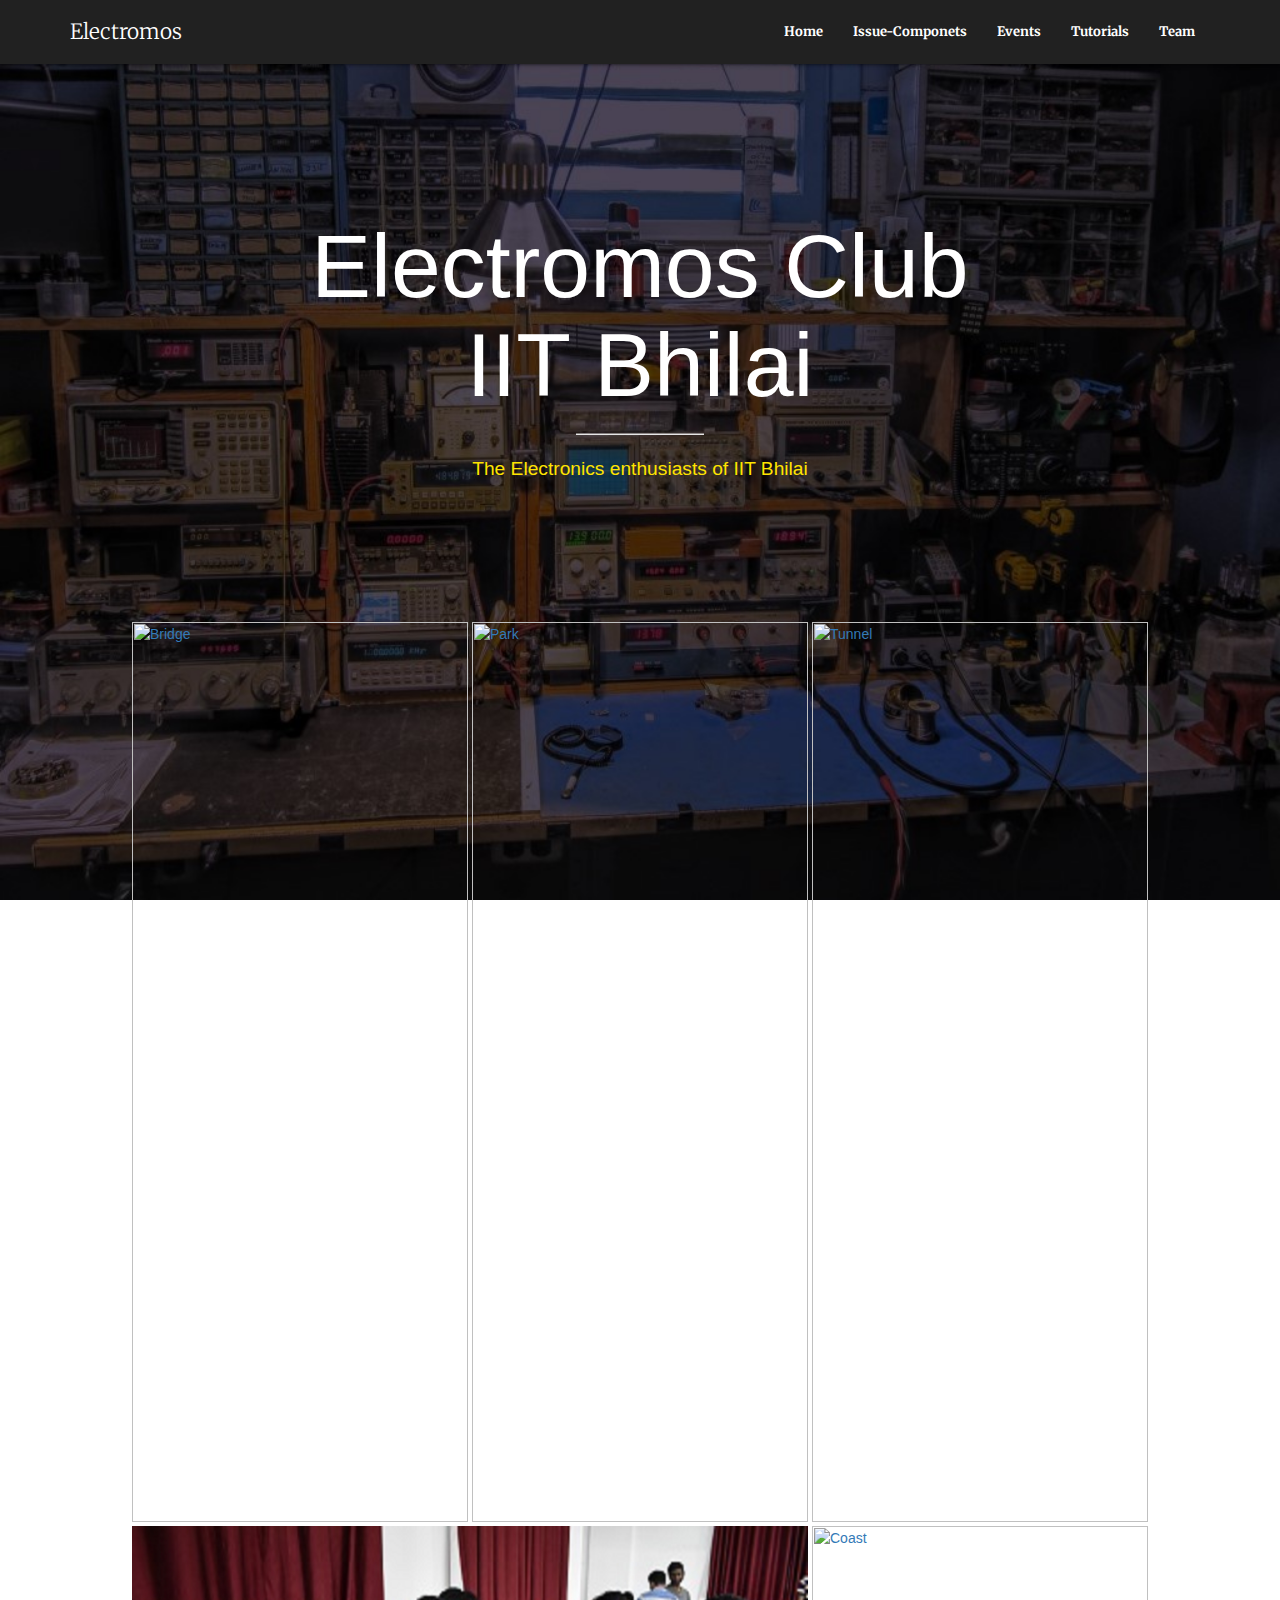
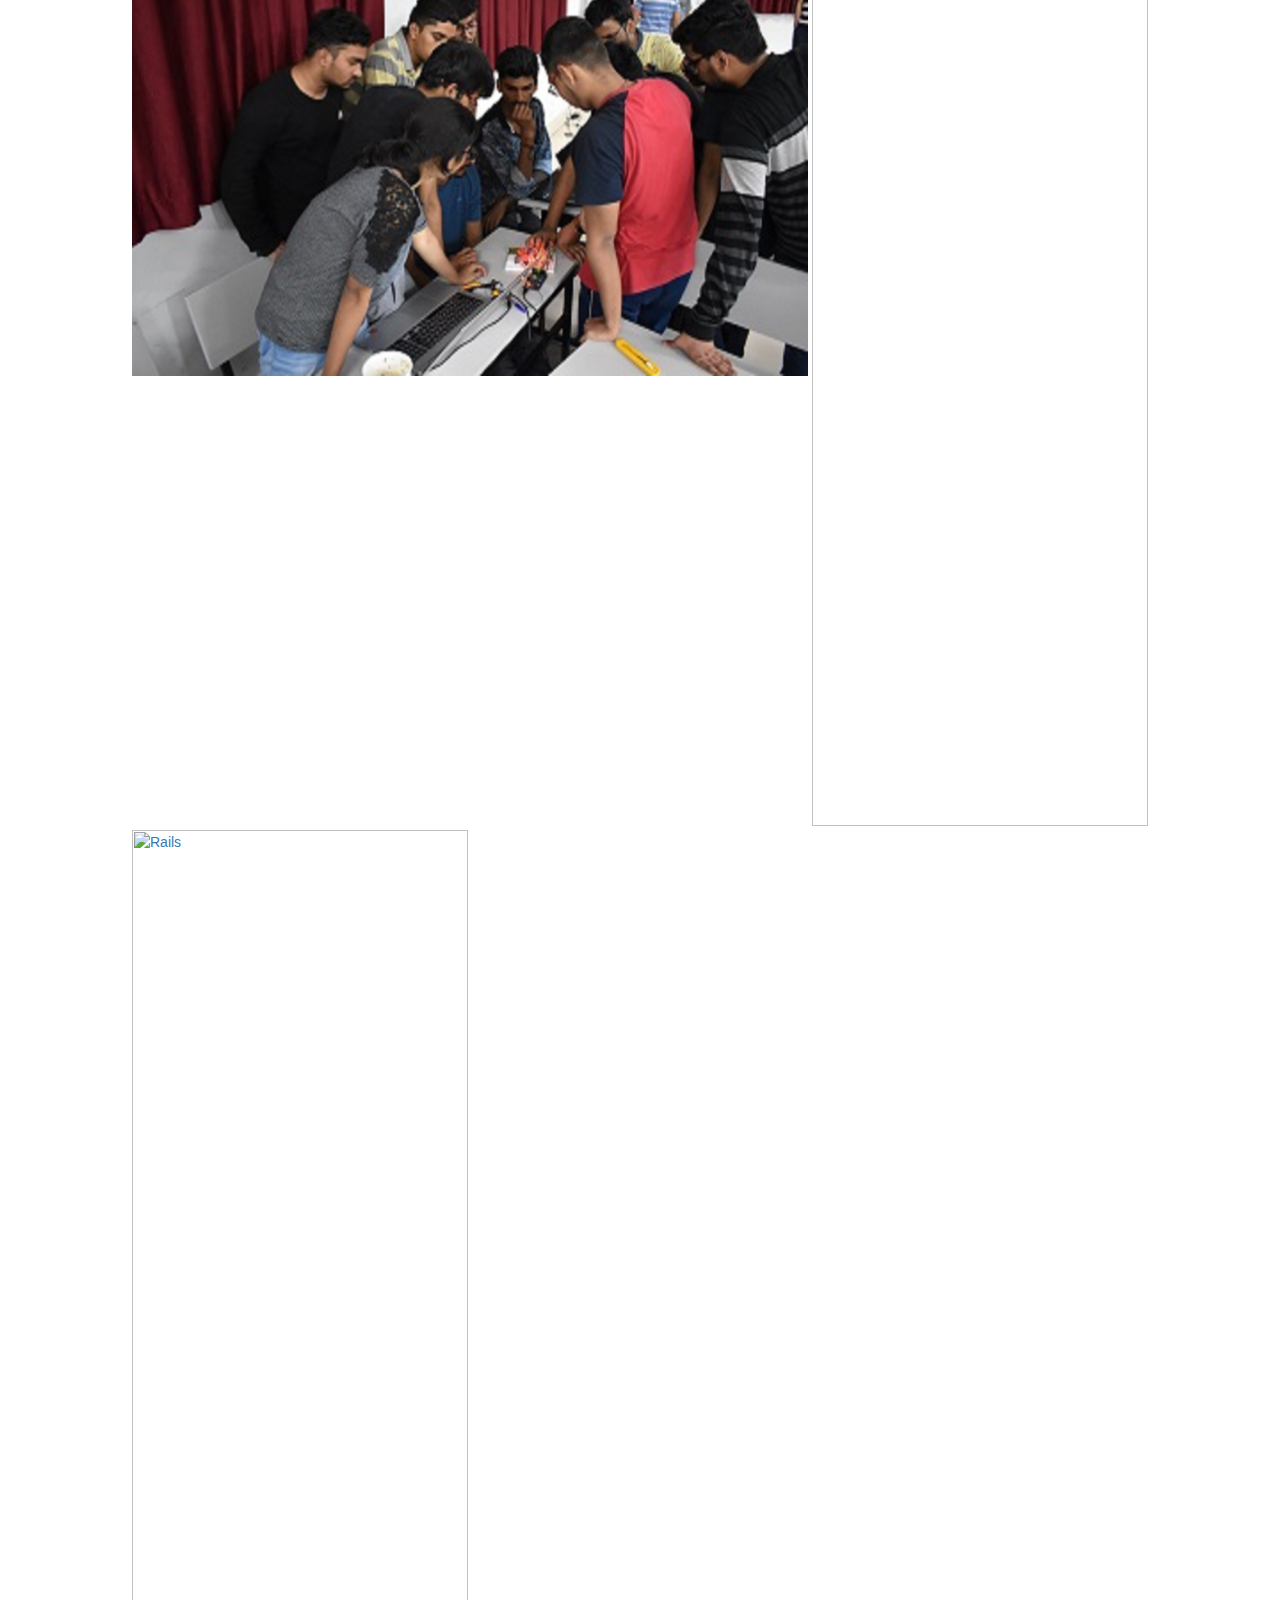
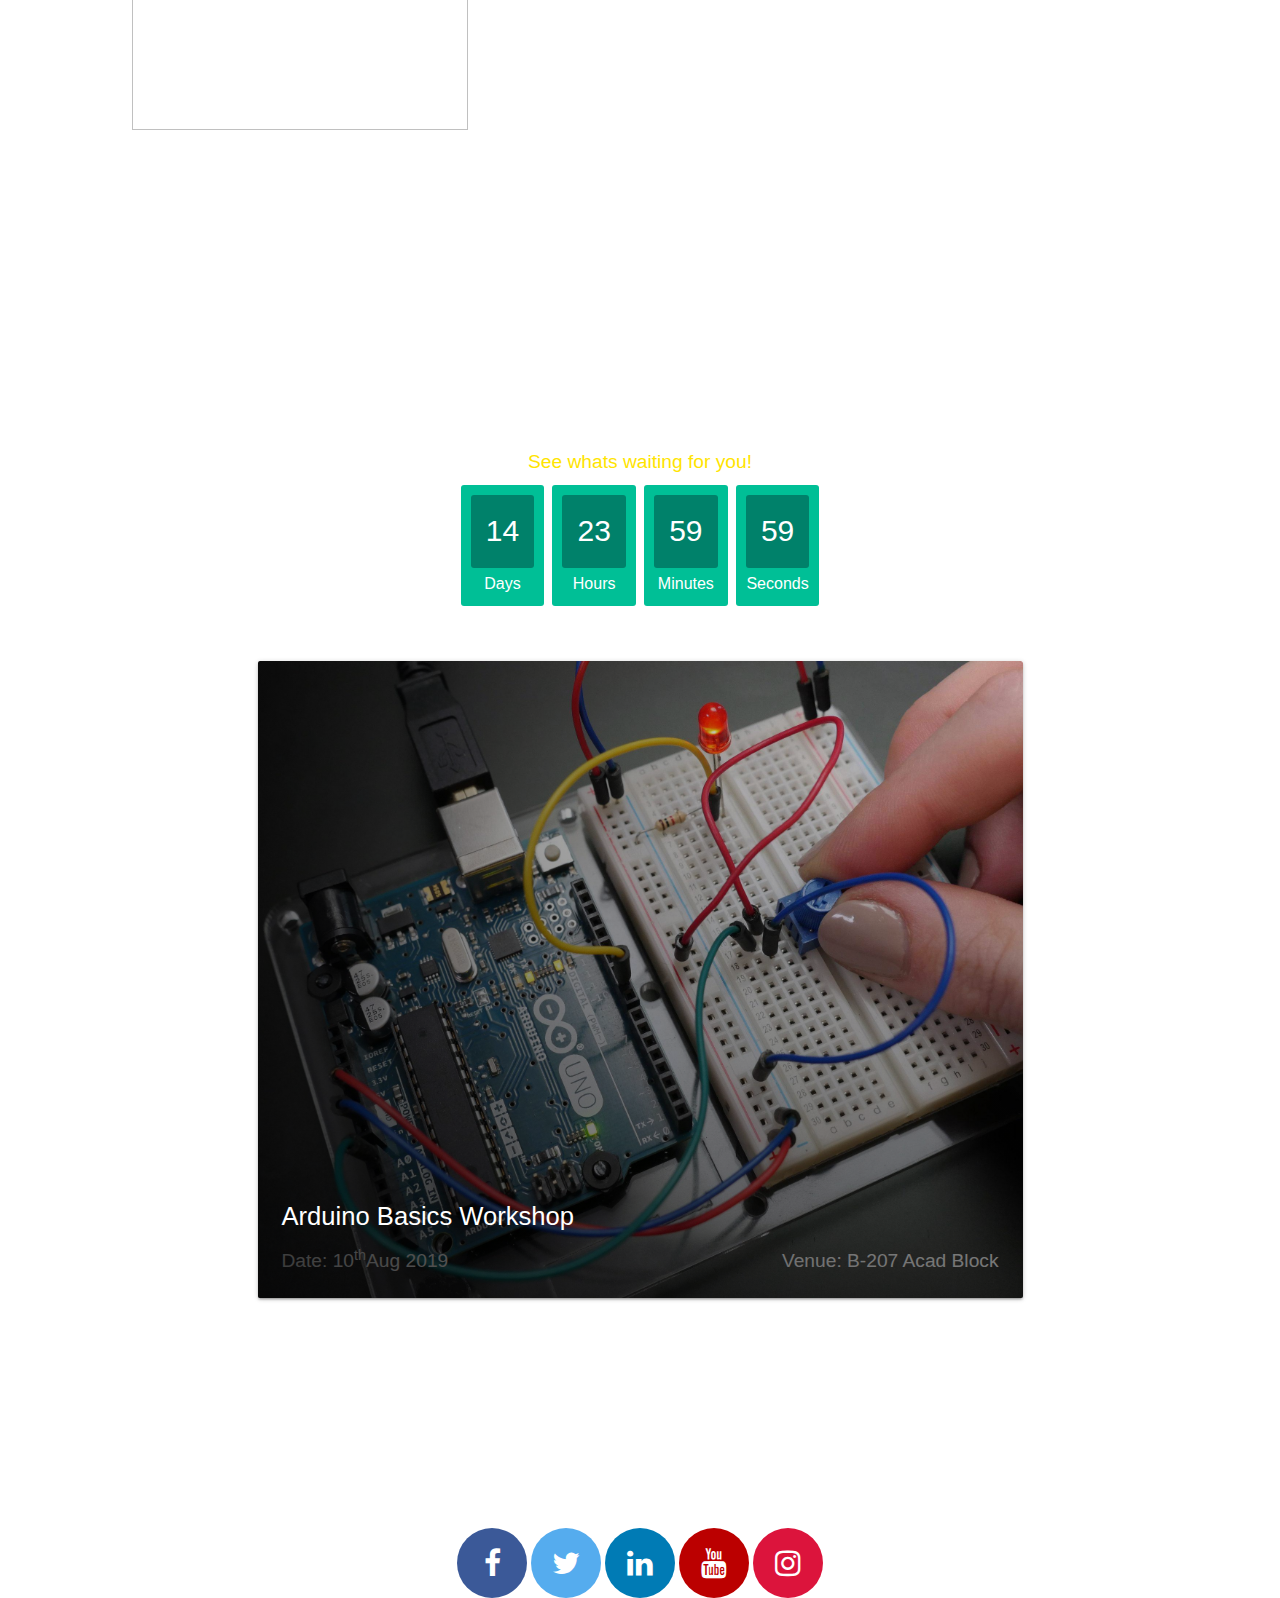
==== index.html @ 637df4c2 "Devloped basic pages for events, issuing components and team" ====
<html>
<head>
<link rel="stylesheet" href="https://cdnjs.cloudflare.com/ajax/libs/materialize/1.0.0/css/materialize.min.css">
<link href="https://fonts.googleapis.com/icon?family=Material+Icons" rel="stylesheet">
<link rel="stylesheet" href="https://maxcdn.bootstrapcdn.com/bootstrap/3.3.7/css/bootstrap.min.css">
<link href="https://fonts.googleapis.com/css?family=Droid+Sans:400,700" rel="stylesheet">
<link rel="stylesheet" href="https://rawgit.com/LeshikJanz/libraries/master/Bootstrap/baguetteBox.min.css">
<link href="https://fonts.googleapis.com/css?family=Merriweather&display=swap" rel="stylesheet">
<link rel="stylesheet" href="https://cdnjs.cloudflare.com/ajax/libs/font-awesome/4.7.0/css/font-awesome.min.css">
<link rel="stylesheet" href="./css/main.css">
<meta name="viewport" content="width=device-width, initial-scale=1.0">
</head>
<body>
	<header>
	    <nav class="nav-wrapper #212121 grey darken-4">
	    <div class="container">
	    	<span class="brand-logo title-electromos">Electromos</span>
		    <ul id="nav-mobile" class="right hide-on-med-and-down list-nav">
		    	<li><a href="index.html">Home</a></li>
		    	<li><a href="issue.html">Issue-Componets</a></li>
		    	<li><a href="events.html">Events</a></li>
		        <li><a href="tutorial.html">Tutorials</a></li>
		        <li><a href="team.html">Team</a></li>
		    </ul>
		    <ul>
		    	<li><a href="#" data-target="slide-out" class="sidenav-trigger"><i class="material-icons">menu</i></a></li>
		    </ul>
		</div>
	  </nav>
	  <div class="header-content">
		<h2 class="center-align rani">Electromos Club<br>IIT Bhilai</h2>
		<hr class="break-line">
		<p class="center-align" style="color: #FFE400" >The Electronics enthusiasts of IIT Bhilai</p>
    <!-- <hr class="break-line1"> -->
	</div>



<div class="container gallery-container hide-on-med-and-down" style="margin-top: 200px; margin-bottom: 0px; " >
<!--
    <h1>Gallery</h1>

    <p class="page-description text-center" style="color: #FFE400;">Some cool photos</p> -->

    <div class="tz-gallery">

        <div class="row">

            <div class="col-sm-12 col-md-4">
                <a class="lightbox" href="./img/gallery7.jpg">
                    <img src="./img/gallery7.jpg" alt="Bridge">
                </a>
            </div>
            <div class="col-sm-6 col-md-4">
                <a class="lightbox" href="./img/gallery2.jpg">
                    <img src="./img/gallery2.jpg" alt="Park">
                </a>
            </div>
            <div class="col-sm-6 col-md-4">
                <a class="lightbox" href="./img/gallery3.jpg">
                    <img src="./img/gallery3.jpg" alt="Tunnel">
                </a>
            </div>
            <div class="col-sm-12 col-md-8">
                <a class="lightbox" href="./img/gallery4.jpg">
                    <img src="./img/gallery4.jpg" alt="Traffic">
                </a>
            </div>
            <div class="col-sm-6 col-md-4">
                <a class="lightbox" href="./img/gallery5.jpg">
                    <img src="./img/gallery5.jpg" alt="Coast">
                </a>
            </div>
            <div class="col-sm-6 col-md-4">
                <a class="lightbox" href="./img/gallery6.jpg">
                    <img src="./img/gallery6.jpg" alt="Rails">
                </a>
            </div>

        </div>

    </div>

</div>

<div class="carousel hide-on-med-and-up" style="">
    <a class="carousel-item" href="#one!"><img src="img/gallery7.jpg" style="border:2px solid #fff;"></a>
    <a class="carousel-item" href="#two!"><img src="img/gallery2.jpg" style="border:2px solid #fff;"></a>
    <a class="carousel-item" href="#three!"><img src="img/gallery3.jpg" style="border:2px solid #fff;"></a>
    <a class="carousel-item" href="#four!"><img src="img/gallery4.jpg" style="border:2px solid #fff;"></a>
    <a class="carousel-item" href="#five!"><img src="img/gallery5.jpg" style="border:2px solid #fff;"></a>
    <a class="carousel-item" href="#five!"><img src="img/gallery6.jpg" style="border:2px solid #fff;"></a>
</div>

<div style="position: relative; top: -200px">

	<div class="section no-pad-bot countdown-timer" id="index-banner">
      <div class="container">
        <h1 class="center white-text upcoming-event">Upcoming Events!</h1>
        <p class="" style="color: #FFE400">See whats waiting for you!</p>
<div id="clockdiv">
  <div>
    <span class="days"></span>
    <div class="smalltext">Days</div>
  </div>
  <div>
    <span class="hours"></span>
    <div class="smalltext">Hours</div>
  </div>
  <div>
    <span class="minutes"></span>
    <div class="smalltext">Minutes</div>
  </div>
  <div class="hide-on-med-and-down">
    <span class="seconds"></span>
    <div class="smalltext">Seconds</div>
  </div>
</div>
      </div>
    </div>


    <div class="container" style="margin-top: 50px;">
    <div class="row">
    <div class="col s12 l8 offset-l2">
      <div class="card" style="position: relative;">
        <div class="card-image dark-it">
          <div class="black-gradient hide-on-med-and-down"></div>
          <div class="black-gradient1 hide-on-med-and-up"></div>
          <img src="./img/arduino.jpg">
          <span class="card-title hide-on-med-and-down" style="z-index:2; position: absolute; bottom: 40px; font-size: 2vw; ">Arduino Basics Workshop</span>
           <span class="card-title hide-on-med-and-down" style="position: absolute; width:100%; font-size: 1.5vw;">Date: 10<sup>th</sup>Aug 2019<span class="right">Venue: B-207 Acad Block</span></span>
           <span class="card-title hide-on-med-and-up center-align" style="z-index:2; position: absolute; bottom: 100px ; font-size: 5vw; width: 100%;">Arduino Basics Workshop</span>
           <span class="card-title hide-on-med-and-up" style="z-index:2; position: absolute; width:100%; font-size: 3.5vw">Date: 10<sup>th</sup>Aug 2019<span class="right">Venue: B-207 Acad Block</span></span>
        </div>
        <!-- <div class="card-action">
          <span>Date: 10<sup>th</sup>Aug 2019</span><span class="right">Venue: B-207 Acad Block</span>
        </div> -->
      </div>
    </div>
  </div>
</div>
</div>
</header>

<footer >
  <div class="container center-align social-media-footer">
    <a href="#" class="fa fa-facebook"></a>
    <a href="#" class="fa fa-twitter"></a>
    <a href="#" class="fa fa-linkedin"></a>
    <a href="#" class="fa fa-youtube"></a>
    <a href="#" class="fa fa-instagram"></a>
  </div>
</footer>





  <ul id="slide-out" class="sidenav">
      <li>

        <div class="sidenav-electromos-logo center-align" >
          <img src="img/ic.png" class="center-align">
        </div>
      </li>
      <li><a class="waves-effect" href="index.html"><i class="material-icons">home</i>Home</a></li>
      <li><a class="waves-effect" href="issue.html"><i class="material-icons">add_shopping_cart</i>Issue Componets</a></li>
      <li><a class="waves-effect" href="events.html"><i class="material-icons">school</i>Events</a></li>
      <li><a class="waves-effect" href="tutorial.html"><i class="material-icons">account_box</i>Login</a></li>
      <li><a class="waves-effect" href="team.html"><i class="material-icons">person_add</i>Team</a></li>
  </ul>

<script src="./js/main.js"></script>
<script src="https://code.jquery.com/jquery-3.4.1.js" integrity="sha256-WpOohJOqMqqyKL9FccASB9O0KwACQJpFTUBLTYOVvVU=" crossorigin="anonymous"></script>
<script src="https://cdnjs.cloudflare.com/ajax/libs/materialize/1.0.0/js/materialize.min.js"></script>
<script src="https://cdnjs.cloudflare.com/ajax/libs/baguettebox.js/1.8.1/baguetteBox.min.js"></script>
<script>
  $(document).ready(function(){
    $('.sidenav').sidenav();
    $('.carousel').carousel();
 });
  baguetteBox.run('.tz-gallery');
</script>
</body>
</html>
---- css/main.css ----
header{
font-family: sans-serif;
  font-weight: 100;
}

* {
  box-sizing: border-box;
}

body{
  	background: url(../img/img1.jpeg);
	background-size: cover;
	background-position: center;

	background-attachment: fixed;


}


.list-nav li a{
	font-weight: bold;
	font-size: 13px;
	font-family: 'Merriweather', serif;
}

.list-nav li a:hover{
	text-decoration: none;
	color: #FFE400;
}



.title-electromos{
	text-decoration: none;
	font-family: 'Merriweather', serif;
}

.title-electromos:hover{
	text-decoration: none;
	color: #FFE400;
}


.no-pad-bot{
	text-align: center;
	margin-top: 300px;
}

header h2,p{
	color: white;
	text-align:center;
}

header h2{
	font-size:7vw;
}

header p{
	font-size:1.5vw;
}


.break-line{
	width:10%;
	color: white;
	background-color: white;
}

.break-line1{
	width: 80%;
	color: white;
	background-color: white;
	position: relative;
	margin-top: 60px;
	margin-bottom: 60px;

}


.header-content{
	position: relative;
	transform: translate(0,50%);
}


h1{
  color: #396;
  font-weight: 100;
  font-size: 40px;
  margin: 40px 0px 20px;
}

.upcoming-event{
	font-weight: bold;
	font-size:4vw;
}

#clockdiv{
  font-family: sans-serif;
  color: #fff;
  display: inline-block;
  font-weight: 100;
  text-align: center;
  font-size: 30px;
}

#clockdiv > div{
  padding: 10px;
  border-radius: 3px;
  background: #00BF96;
  display: inline-block;
}

#clockdiv div > span{
  padding: 15px;
  border-radius: 3px;
  background: #00816A;
  display: inline-block;
}

.smalltext{
  padding-top: 5px;
  font-size: 16px;
}

.tech-card{
	position: absolute;
	top: 0;
}


.date-venue{
	position: absolute;
	bottom: 0px;
	left: 20px;
	font-size: 3vw;

}

.dark-it{


}
.black-gradient{
	position: absolute;
	width: 100%;
	height:100%;
	z-index: 1;
	/*background: linear-gradient(to bottom left, white, black);*/
	background-image: radial-gradient(farthest-corner at 100% 0%, transparent 0%  , black 100%);
	opacity: 0.8;
}

.black-gradient1{
	position: absolute;
	width: 100%;
	height:100%;
	z-index: 1;
	/*background: linear-gradient(to bottom left, white, black);*/
	background-image: radial-gradient(circle, black 0%  , transparent 100%);
	opacity: 0.8;
}





/*------------------------------------------------*/

.container.gallery-container {
    /*background-color: #fff;*/
    position: relative;
    color: white;
    min-height: 100vh;
    padding: 30px 50px;
    margin-bottom: 0px;
}

.gallery-container h1 {
    text-align: center;
    margin-top: 50px;
    font-family: 'Droid Sans', sans-serif;
    font-weight: bold;
    color: white;
}

.gallery-container p.page-description {
    text-align: center;
    margin: 25px auto;
    font-size: 18px;
    color: #EDF5E1;
}

.tz-gallery {
    padding: 40px;
}

/* Override bootstrap column paddings */
.tz-gallery .row > div {
    padding: 2px;
}

.tz-gallery .lightbox img {
    width: 100%;
    border-radius: 0;
    position: relative;
}

.tz-gallery .lightbox:before {
    position: absolute;
    top: 50%;
    left: 50%;
    margin-top: -13px;
    margin-left: -13px;
    opacity: 0;
    color:  #EDF5E1;
    font-size: 26px;
    font-family: 'Glyphicons Halflings';
    content: '\e003';
    pointer-events: none;
    z-index: 9000;
    transition: 0.4s;
}


.tz-gallery .lightbox:after {
    position: absolute;
    top: 0;
    left: 0;
    width: 100%;
    height: 100%;
    opacity: 0;
    background-color: rgba(46, 132, 206, 0.7);
    content: '';
    transition: 0.4s;
}

.tz-gallery .lightbox:hover:after,
.tz-gallery .lightbox:hover:before {
    opacity: 1;
}

.baguetteBox-button {
    background-color: transparent !important;
}


/*--------------------------------------------------*/


/*--------------------------------------Social Icons--------------------------*/

.fa {
  padding: 20px;
  font-size: 30px;
  width: 70px;
  text-align: center;
  text-decoration: none;
  border-radius: 50%;
}

.fa:hover {
  opacity: 0.9;
}

.fa-facebook {
  background: #3B5998;
  color: white;
}

.fa-twitter {
  background: #55ACEE;
  color: white;
}

.fa-youtube {
  background: #bb0000;
  color: white;
}

.fa-instagram {
  background: 	#DC143C;
  color: white;
}

.fa-linkedin {
  background: #007bb5;
  color: white;
}

.social-media-footer{
	position: relative;
	margin-top: ;
}

.social-media-footer1{
	position: relative;
	margin-top: 40vh;
}


/*----------------------------------------------------------------------------*/


input[type=text] {
  padding: 6px;
  margin-top: 8px;
  font-size: 17px;
  border: none;
}

.search-container button {
  padding: 0;
  margin-top: 8px;
  margin-right: 16px;
  /*background: #ddd;*/
  background: white;
  font-size: 1.5em;
  border: none;
  cursor: pointer;
}

.search-container button:hover {
  background: #ccc;
}

.search-container-form{
	position: relative;
	top: 100px;
}

.search-container-form-text{
	width: 80%;
	height: 4rem;
}

.search-container-form-button{
	position: relative;
	top: 15px;
}


input[type="text"]::placeholder {

                /* Firefox, Chrome, Opera */
                text-align: center;
            }
input,button {
  background: #fff;
  color: #525865;
  border-radius: 4px;
  border: 1px solid #d1d1d1;
  box-shadow: inset 1px 2px 8px rgba(0, 0, 0, 0.07);
  font-family: inherit;
  font-size: 1em;
  line-height: 1.45;
  outline: none;
  padding: 0.6em 1.45em 0.7em;
  -webkit-transition: .18s ease-out;
  -moz-transition: .18s ease-out;
  -o-transition: .18s ease-out;
  transition: .18s ease-out;
}
input:hover {
  box-shadow: inset 1px 2px 8px rgba(0, 0, 0, 0.02);
}
input:focus {
  color: #4b515d;
  border: 1px solid #B8B6B6;
  box-shadow: inset 1px 2px 4px rgba(0, 0, 0, 0.01), 0px 0px 8px rgba(0, 0, 0, 0.2);
}




/* ------------------------ */
:root {
  --primary-color: #425b84;
  --secondary-color: #5b7bb4;
  --max-width: 1100px;
}



#timeline{
	position: relative;
	top: 30vh;
}

/* Create Line */
#timeline ul {
  padding: 50x 0;
}

#timeline ul li {
  position: relative;
  width: 6px;
  padding-top: 50px;
  margin: 0 auto;
  background: #fff;
  list-style: none;
}

/* Boxes */
#timeline ul li div {
  position: relative;
  bottom: 0;
  width: 400px;
  padding: 1rem;
  background: var(--secondary-color);
  transition: all 0.5s ease-in-out;
  /* visibility: hidden;
  opacity: 0; */
}

/* Right Side */
#timeline ul li:nth-child(odd) div {
  left: 40px;
  transform: translate(200px, 0);
}

/* Left Side */
#timeline ul li:nth-child(even) div {
  left: -434px;
  transform: translate(-200px, 0);
}

/* Dots */
#timeline ul li:after {
  content: '';
  position: absolute;
  left: 50%;
  bottom: 0;
  width: 25px;
  height: 25px;
  background: inherit;
  border-radius: 50%;
  transform: translateX(-50%);
  transition: background 0.5s ease-in-out;
}

/* Arrows Base */
#timeline div:before {
  content: '';
  position: absolute;
  bottom: 5px;
  width: 0;
  height: 0;
  border-style: solid;
}

/* Right Side Arrows */
#timeline ul li:nth-child(odd) div:before {
  left: -15px;
  border-width: 8px 16px 8px 0;
  border-color: transparent var(--secondary-color) transparent transparent;
}

/* Left Side Arrows */
#timeline ul li:nth-child(even) div:before {
  right: -15px;
  border-width: 8px 0px 8px 16px;
  border-color: transparent transparent transparent var(--secondary-color);
}

/* Show Boxes */
#timeline ul li.show div {
  transform: none;
  visibility: visible;
  opacity: 1;
}

#timeline ul li.show:after { background: var(--secondary-color); }


@media(max-width: 900px) {
  #timeline ul li div { width: 250px; }

  #timeline ul li:nth-child(even) div { left: -284px; }
}

@media(max-width: 600px) {
  #timeline ul li { margin-left: 20px; }

  #timeline ul li div {
    width: calc(100vw - 90px);
  }

  #timeline ul li:nth-child(even) div { left: 40px; }

  #timeline ul li:nth-child(even) div:before {
    left: -15px;
    border-width: 8px 16px 8px 0;
    border-color: transparent var(--secondary-color) transparent transparent;
  }
}


.lists-container {
  margin-top: 150px;
  max-width: 800px;
}

.card {
  overflow: auto;
}

.waves-effect {
  width: 100%;
}

.subheader {
  font-size: 1rem;
  font-weight: 500;
  line-height: 1.5rem;
  margin: 0.75rem 16px;
}

/*.list-divider {
  border: 0;
  height: 1px;
  overflow: hidden;
  background-color: #e0e0e0;
  margin-right: 16px;
  margin-left: 75px;
}*/

.list {
  margin: 0;
}

.list li {
  padding: 0 16px;
}

.list li .valign-wrapper {
  min-height: 72px;
}

.list i.circle {
  padding: 10px;
  background-color: rgba(0, 0, 0, 0.26);
}

.list .title span {
  color: rgba(0, 0, 0, 0.54);
}

.ml-auto {
  margin-left: auto;
}

i.ml-auto {
  color: rgba(0, 0, 0, 0.26);
}

.cart-container .title{
	font-size: 20px;
}


/*------------------------------------team.html---------------*/

.our-team-container{
	position: relative;
	top: 10vh;
}

.our-team-container-row1{
	position: relative;
	top: 10vh;
}


.box {
	position: relative;
	transition: all .2s ease-out 0s
}
.box .box-content,
.box:after {
	position: absolute;
	left: 20px;
	right: 20px
}
.box:after {
	content: "";
	display: block;
	background: #463f9f;
	top: 20px;
	bottom: 20px;
	opacity: 0;
	transform: rotate3d(-1, 1, 0, 100deg);
	transition: all .4s ease-in-out 0s
}
.box:hover:after {
	opacity: .9;
	transform: rotate3d(0, 0, 0, 0deg)
}
.box img {
	width: 100%;
	height: auto
}
.box .box-content {
	text-align: center;
	top: 45%;
	opacity: 0;
	z-index: 1;
	-webkit-transform: translate(10%, -30%);
	transform: translate(10%, -30%);
	transition: all .2s ease-out 0s
}
.box:hover .box-content {
	opacity: 1;
	transform: translate(0, -50%);
	transition-delay: .2s
}
.box .title {
	display: block;
	font-size: 22px;
	font-weight: 700;
	color: #39b54a;
	margin: 0 0 10px
}
.box .post {
	display: block;
	font-size: 15px;
	color: #f7f7b9;
	margin-bottom: 20px
}

.our-team-header{
	color: white;
	font-size: 55px;
}

.our-team-header1{
	color: #FFE400;
	font-size: 55px;
}

.founder-header{
	color: white;
	font-size: 45px;
}

.founder-header1{
	color: #FFE400;
	font-size: 45px;
}













@media screen and (max-width: 670px){
	header p{
		font-size:4vw;
	}
	header{
		min-height: 350px;
	}
	.upcoming-event{
	font-weight: bold;
	font-size:5vw;
}
	.no-pad-bot{
	margin-top: 100px;
}

	.fa {
	  padding: 10px;
	  font-size: 20px;
	  width: 45px;
	  text-align: center;
	  text-decoration: none;
	  border-radius: 50%;
}
	.social-media-footer{
	position: relative;
	margin-top: -120px;
}

	.social-media-footer1{
	position: relative;
	margin-top: 120px;
}

	.search-container-form{
	position: relative;
	top: -250px;
}

.search-container-form-text{
	width:75%;
	height: 4rem;
}

.search-container-form-button{
	position: relative;

}

.small-screen-header-content{
	position: relative;
	top: 30px;
}


#timeline{
	position: relative;
	top: 10vh;
}

.header1{
	font-size: 10vw;
}

.past-events{
	font-size: 5vw;
}

.lists-container {
  margin-top: -200px;
}

.our-team-container{
	position: relative;
	top: -200px;
}

.our-team-container-row1{
	position: relative;

}

.box{
	margin-bottom: 15px;
}


}
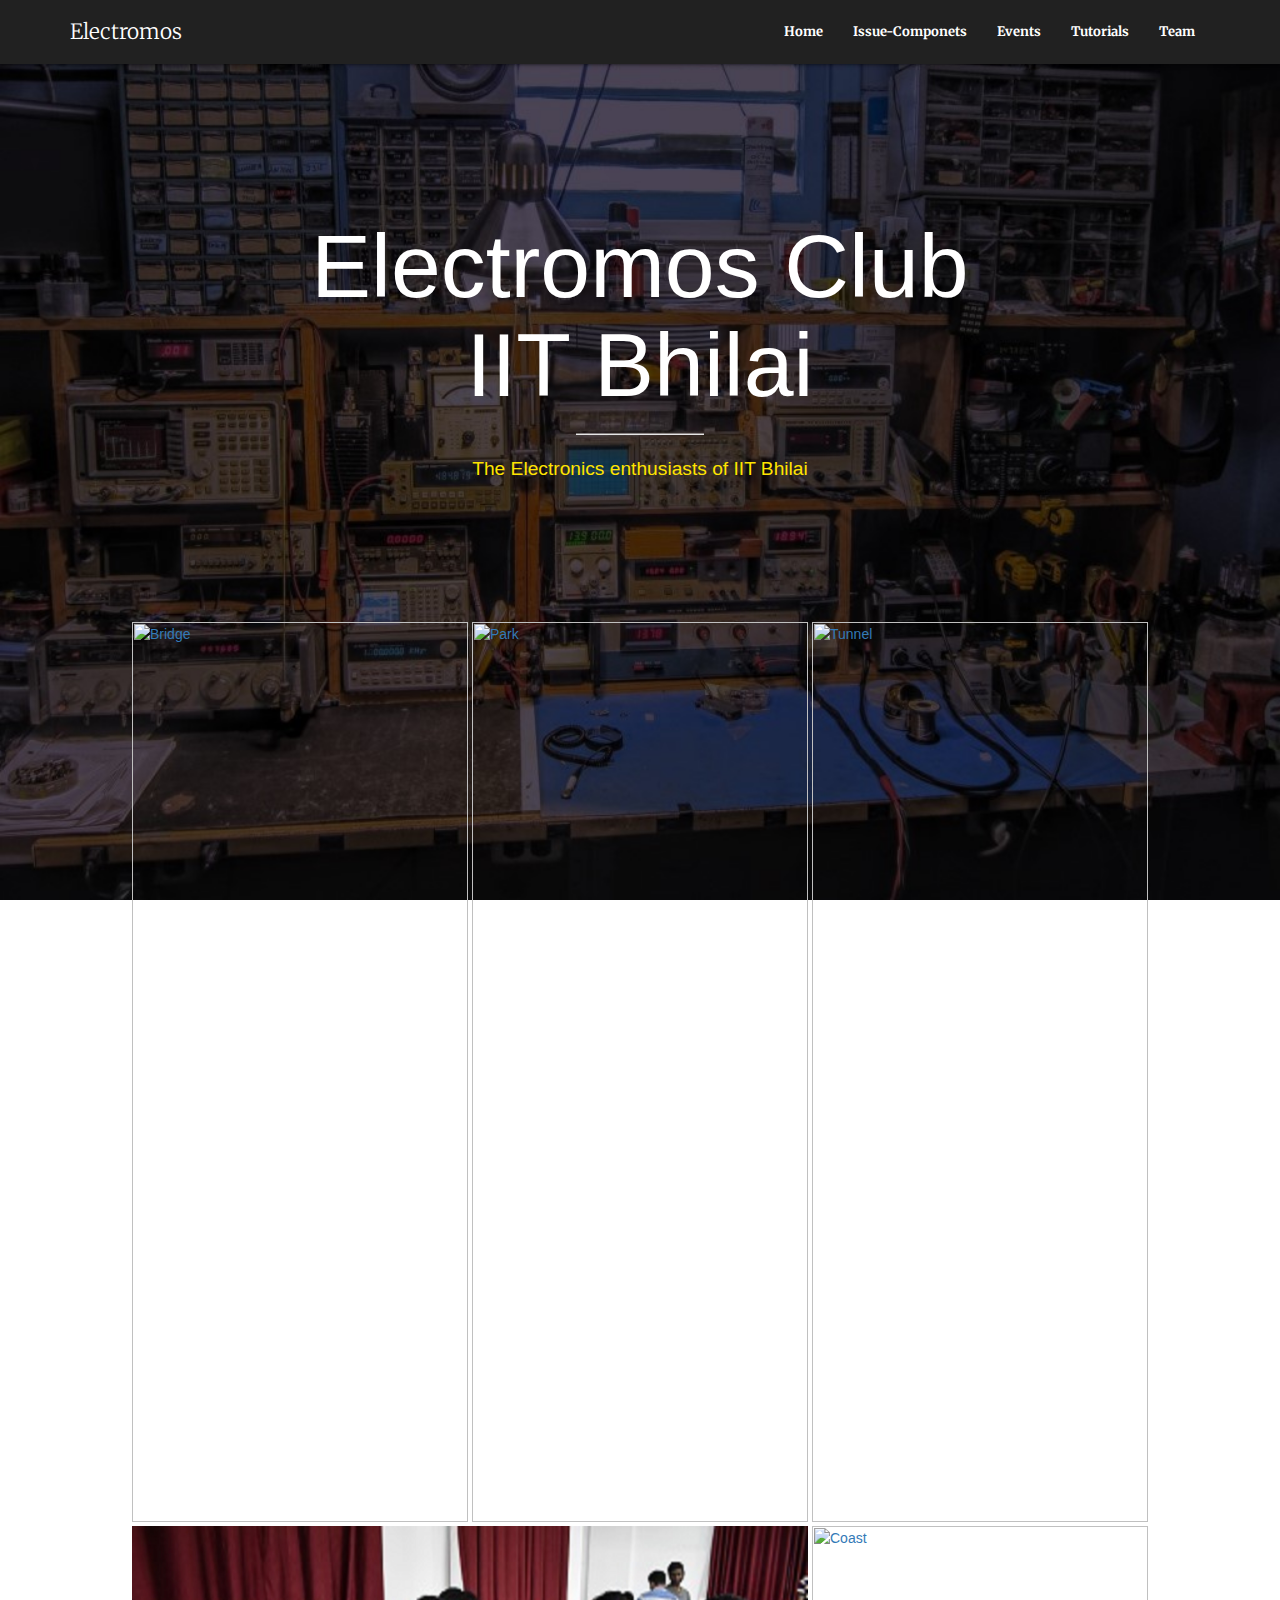
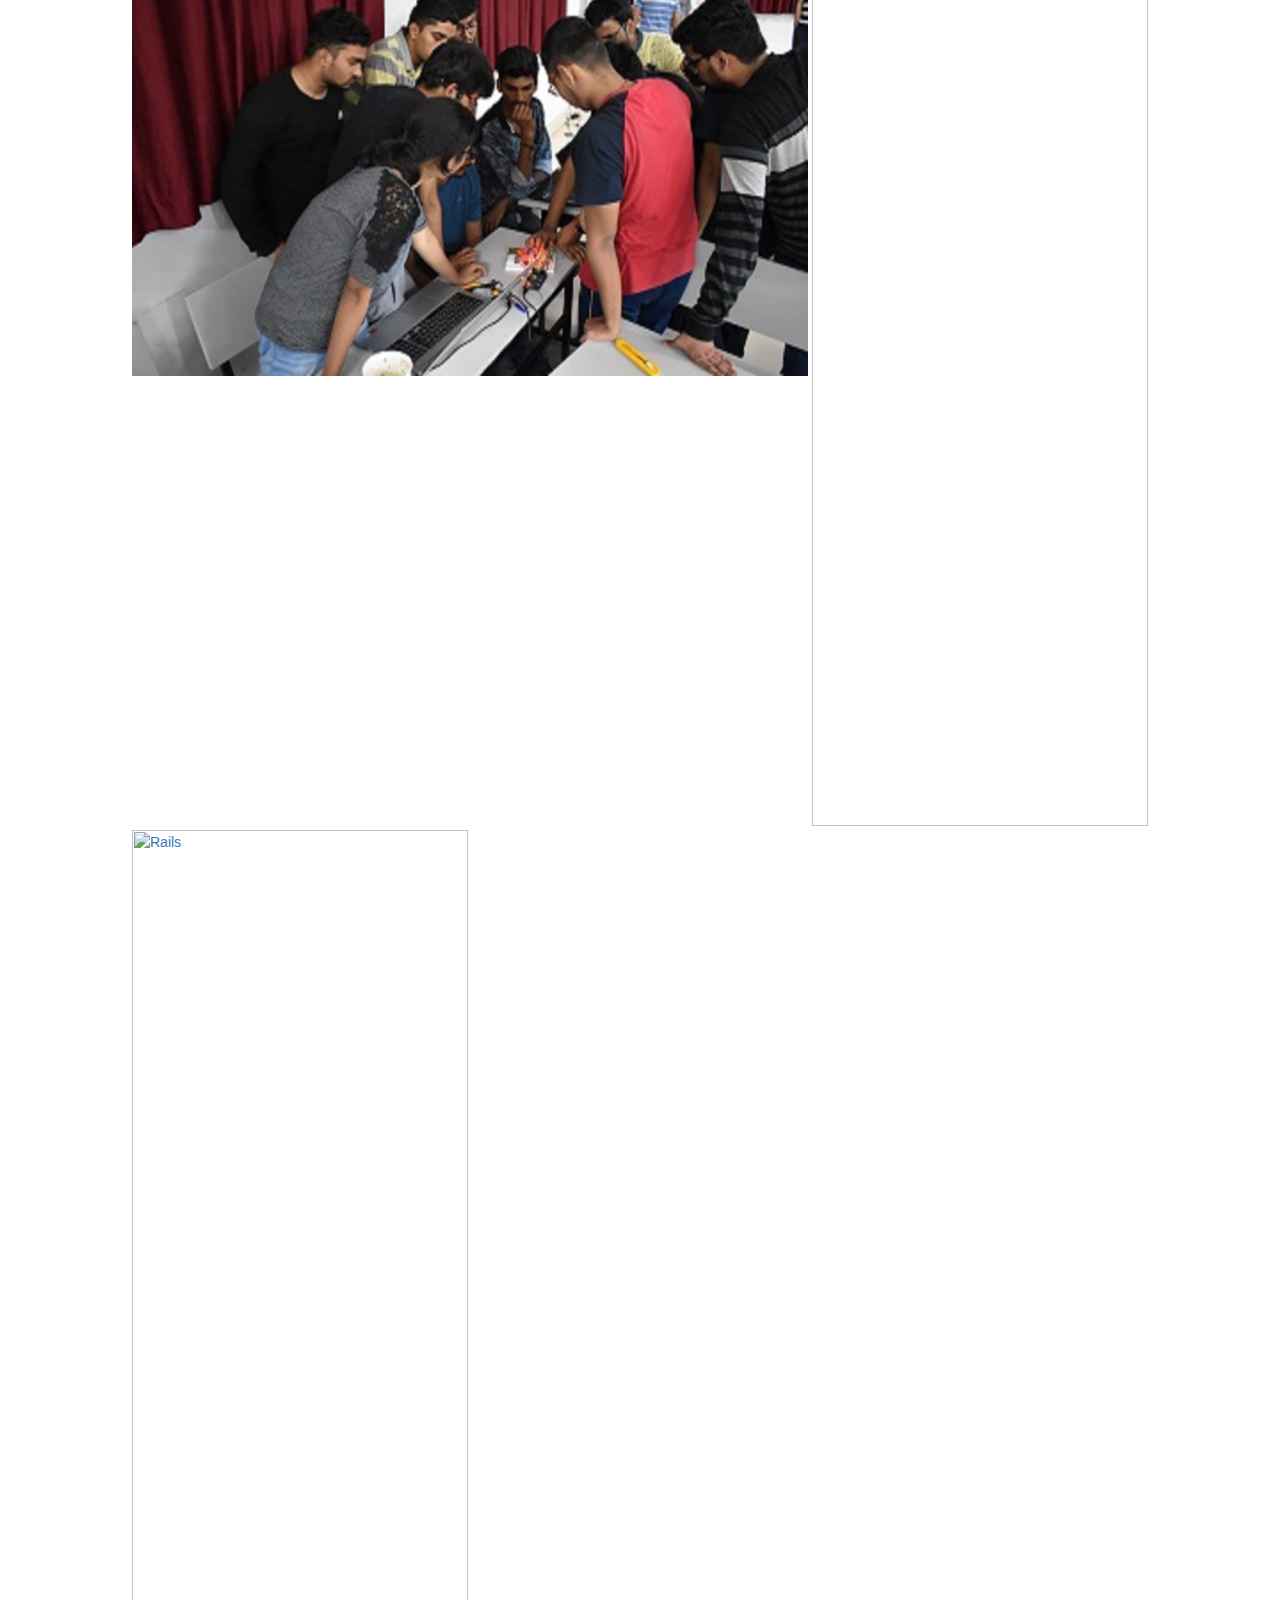
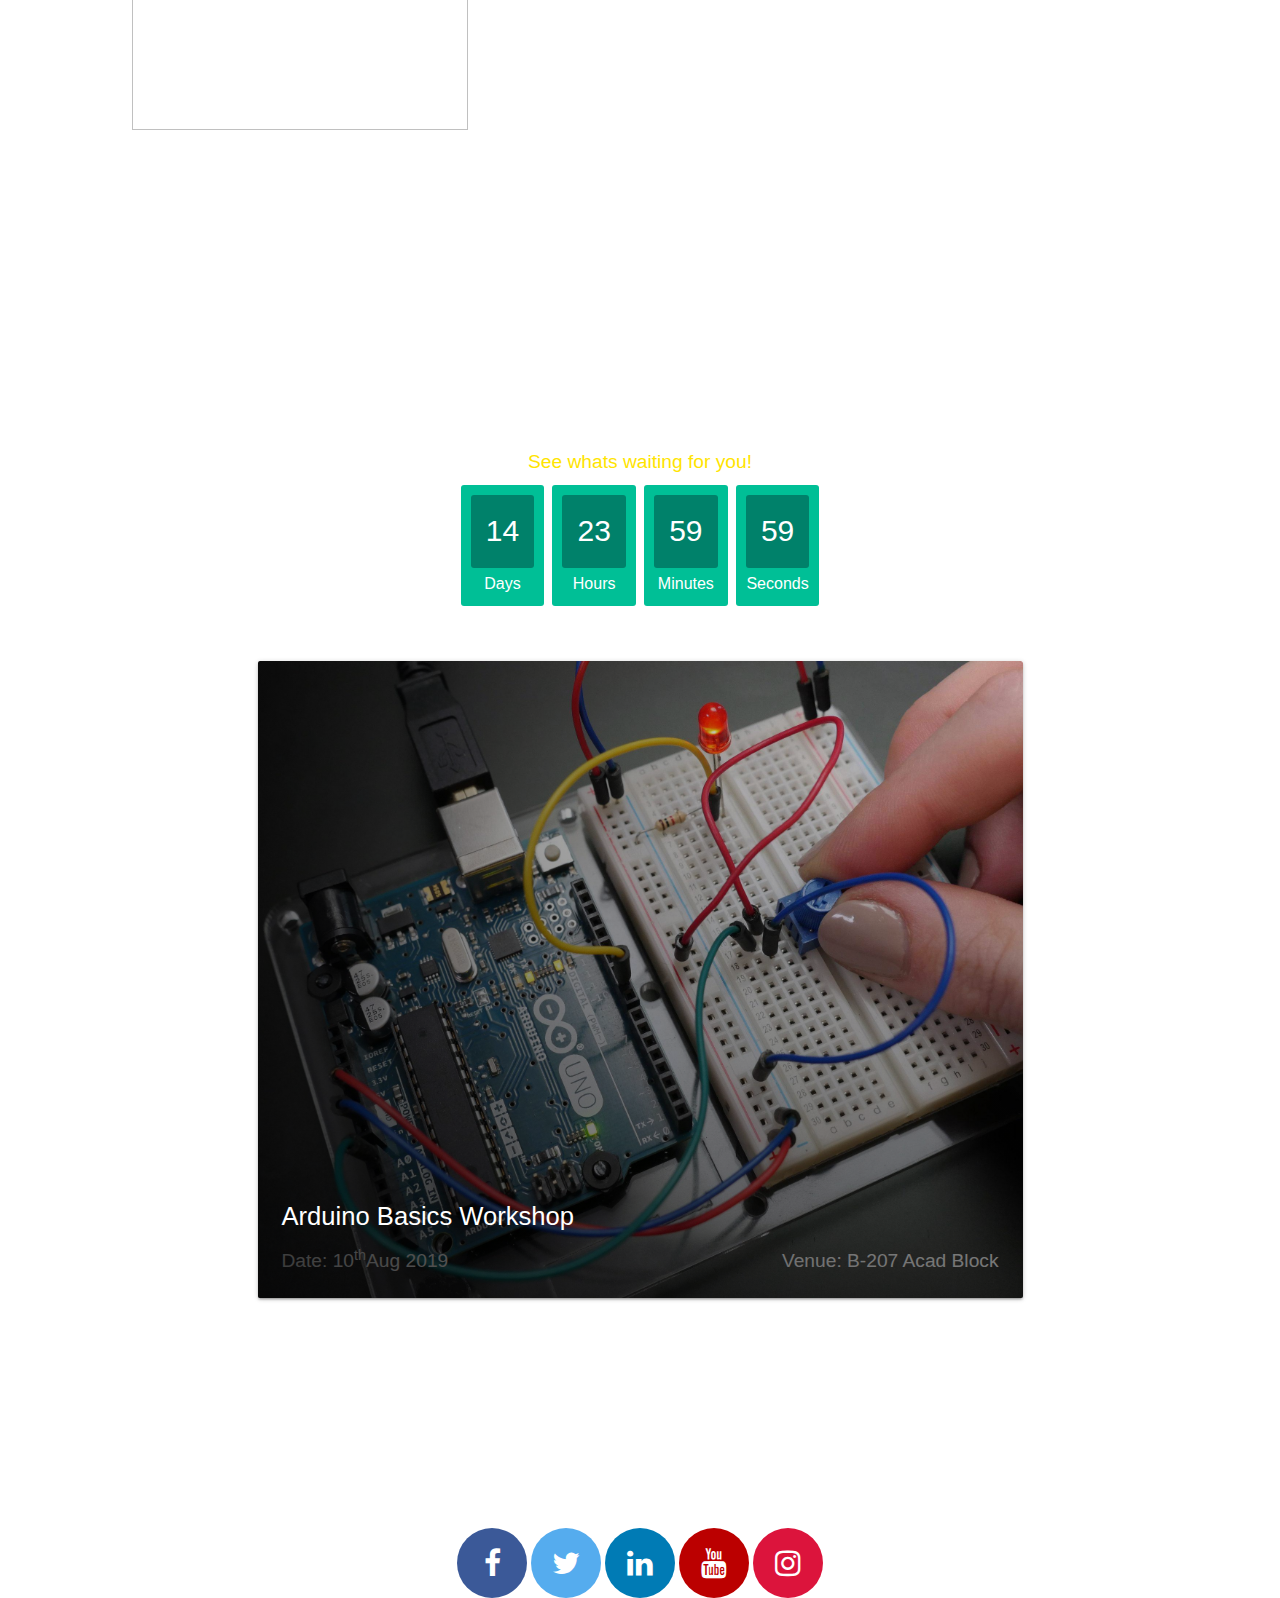
==== commit 3799cbeb: "fixed bugs in events.html" ====
--- a/index.html
+++ b/index.html
@@ -19,7 +19,7 @@
 		    	<li><a href="index.html">Home</a></li>
 		    	<li><a href="issue.html">Issue-Componets</a></li>
 		    	<li><a href="events.html">Events</a></li>
-		        <li><a href="tutorial.html">Tutorials</a></li>
+		        <li><a href="tutorials.html">Tutorials</a></li>
 		        <li><a href="team.html">Team</a></li>
 		    </ul>
 		    <ul>
@@ -167,7 +167,7 @@
       <li><a class="waves-effect" href="index.html"><i class="material-icons">home</i>Home</a></li>
       <li><a class="waves-effect" href="issue.html"><i class="material-icons">add_shopping_cart</i>Issue Componets</a></li>
       <li><a class="waves-effect" href="events.html"><i class="material-icons">school</i>Events</a></li>
-      <li><a class="waves-effect" href="tutorial.html"><i class="material-icons">account_box</i>Login</a></li>
+      <li><a class="waves-effect" href="tutorials.html"><i class="material-icons">account_box</i>Login</a></li>
       <li><a class="waves-effect" href="team.html"><i class="material-icons">person_add</i>Team</a></li>
   </ul>
 
--- a/css/main.css
+++ b/css/main.css
@@ -1,4 +1,3 @@
-
 header{
 font-family: sans-serif;
   font-weight: 100;
@@ -9,6 +8,7 @@
 }
 
 body{
+
   	background: url(../img/img1.jpeg);
 	background-size: cover;
 	background-position: center;
@@ -17,6 +17,8 @@
 
 
 }
+
+
 
 
 .list-nav li a{
@@ -472,6 +474,132 @@
   opacity: 1;
 }
 
+/* Tech maitry */
+#techmaitry-modal{
+  width:600px;
+  height:400px;
+}
+#techmaitry-modal-small{
+  width:350px;
+  height:400px;
+}
+
+.modal1{
+  height:330px;
+  background: var(--secondary-color);
+}
+.modal1-small{
+  height:330px;
+  background: var(--secondary-color);
+}
+.modal h1{
+  color: #FFE400;
+}
+.modal1-small h1{
+  color: #FFE400;
+}
+.modal p{
+  font-size:20px;
+}
+.modal1-small p{
+  font-size:15px;
+}
+.modal-footer p{
+  font-size:20px;
+  color:black;
+  margin-top:20px;
+}
+
+/* Hack-a-Tronize model */
+#hack-modal{
+  width:600px;
+  height:450px;
+}
+#hack-modal-small{
+  width:350px;
+  height:470px;
+}
+#hack-modal .modal3{
+  height:380px;
+  background: var(--secondary-color);
+}
+.model3-small{
+  height:400px;
+  background: var(--secondary-color);
+}
+
+/* Rpi modal */
+#rpi-modal{
+  width:600px;
+  height:400px;
+}
+#rpi-modal-small{
+  width:350px;
+  height:400px;
+}
+#rpi-modal .modal3{
+  height:330px;
+  background: var(--secondary-color);
+}
+.model4-small{
+  height:330px;
+  background: var(--secondary-color);
+}
+
+/* Arduino Modal */
+#arduino-modal{
+  width:600px;
+  height:400px;
+}
+#arduino-modal-small{
+  width:350px;
+  height:400px;
+}
+#arduino-modal .modal3{
+  height:330px;
+  background: var(--secondary-color);
+}
+.model5-small{
+  height:330px;
+  background: var(--secondary-color);
+}
+
+/* Arena Modal */
+#arena-modal{
+  width:600px;
+  height:450px;
+}
+#arena-modal-small{
+  width:350px;
+  height:470px;
+}
+#arena-modal .modal3{
+  height:380px;
+  background: var(--secondary-color);
+}
+.modal6-small{
+  height:400px;
+  background: var(--secondary-color);
+}
+
+/* Tech riddle modal */
+#riddle-modal{
+  width:600px;
+  height:450px;
+}
+#riddle-modal-small{
+  width:350px;
+  height:470px;
+}
+#riddle-modal .modal3{
+  height:380px;
+  background: var(--secondary-color);
+}
+.modal7-small{
+  height:400px;
+  background: var(--secondary-color);
+}
+
 #timeline ul li.show:after { background: var(--secondary-color); }
 
 
@@ -496,6 +624,8 @@
     border-color: transparent var(--secondary-color) transparent transparent;
   }
 }
+
+
 
 
 .lists-container {
@@ -649,6 +779,25 @@
 	color: #FFE400;
 	font-size: 45px;
 }
+.componets, .tutorials{
+  position:relative;
+  top:50px;
+  text-align: center;
+}
+.componets p, .tutorials p{
+  font-size: 40px;
+}
+.componets button{
+  width:120px;
+}
+.tutorial-item{
+  color: black;
+  float: left;
+  position: relative;
+  top:5px;
+  font-size: 18px;
+}
+
 
 
 
@@ -746,6 +895,17 @@
 .box{
 	margin-bottom: 15px;
 }
-
-
-}
+.componets, .tutorials{
+  position:relative;
+  top:-270px;
+  text-align: center;
+}
+.componets p, .tutorials p{
+  font-size: 25px;
+}
+.componets button{
+  width:80px;
+}
+
+
+}
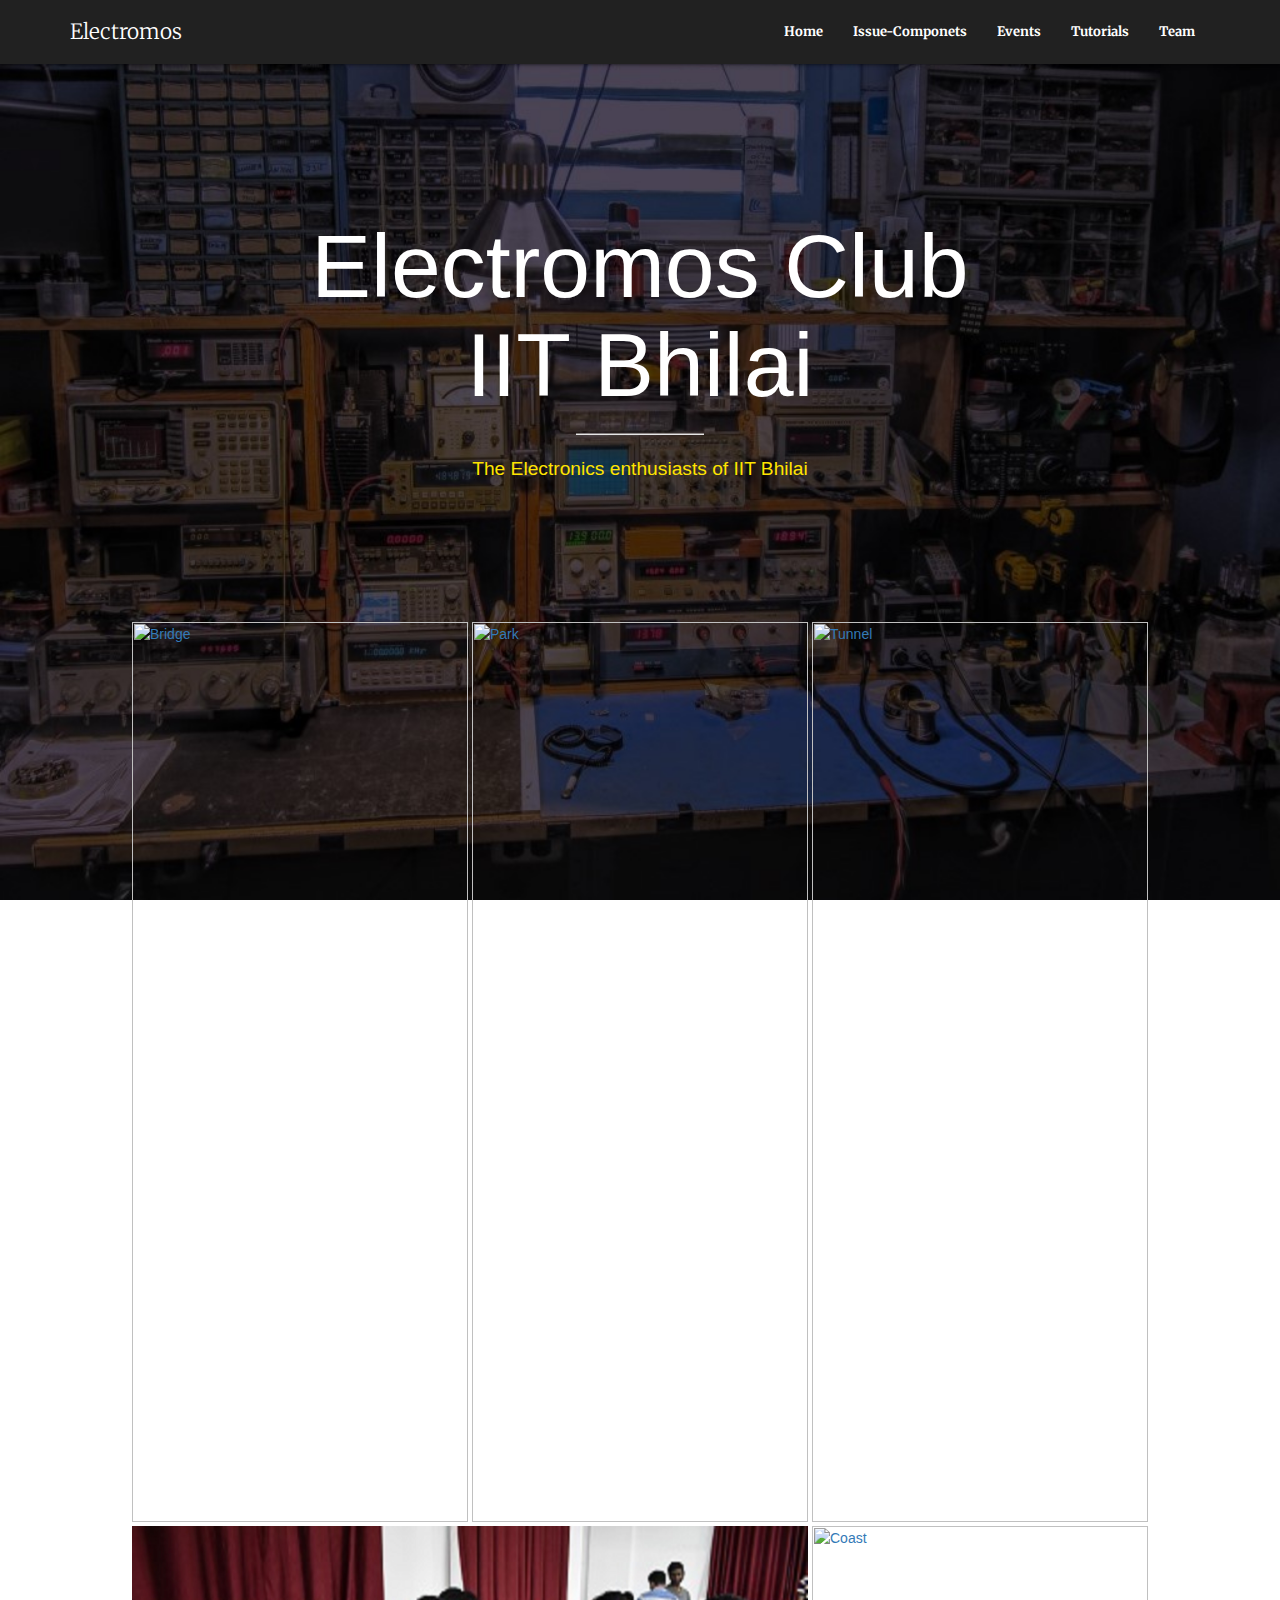
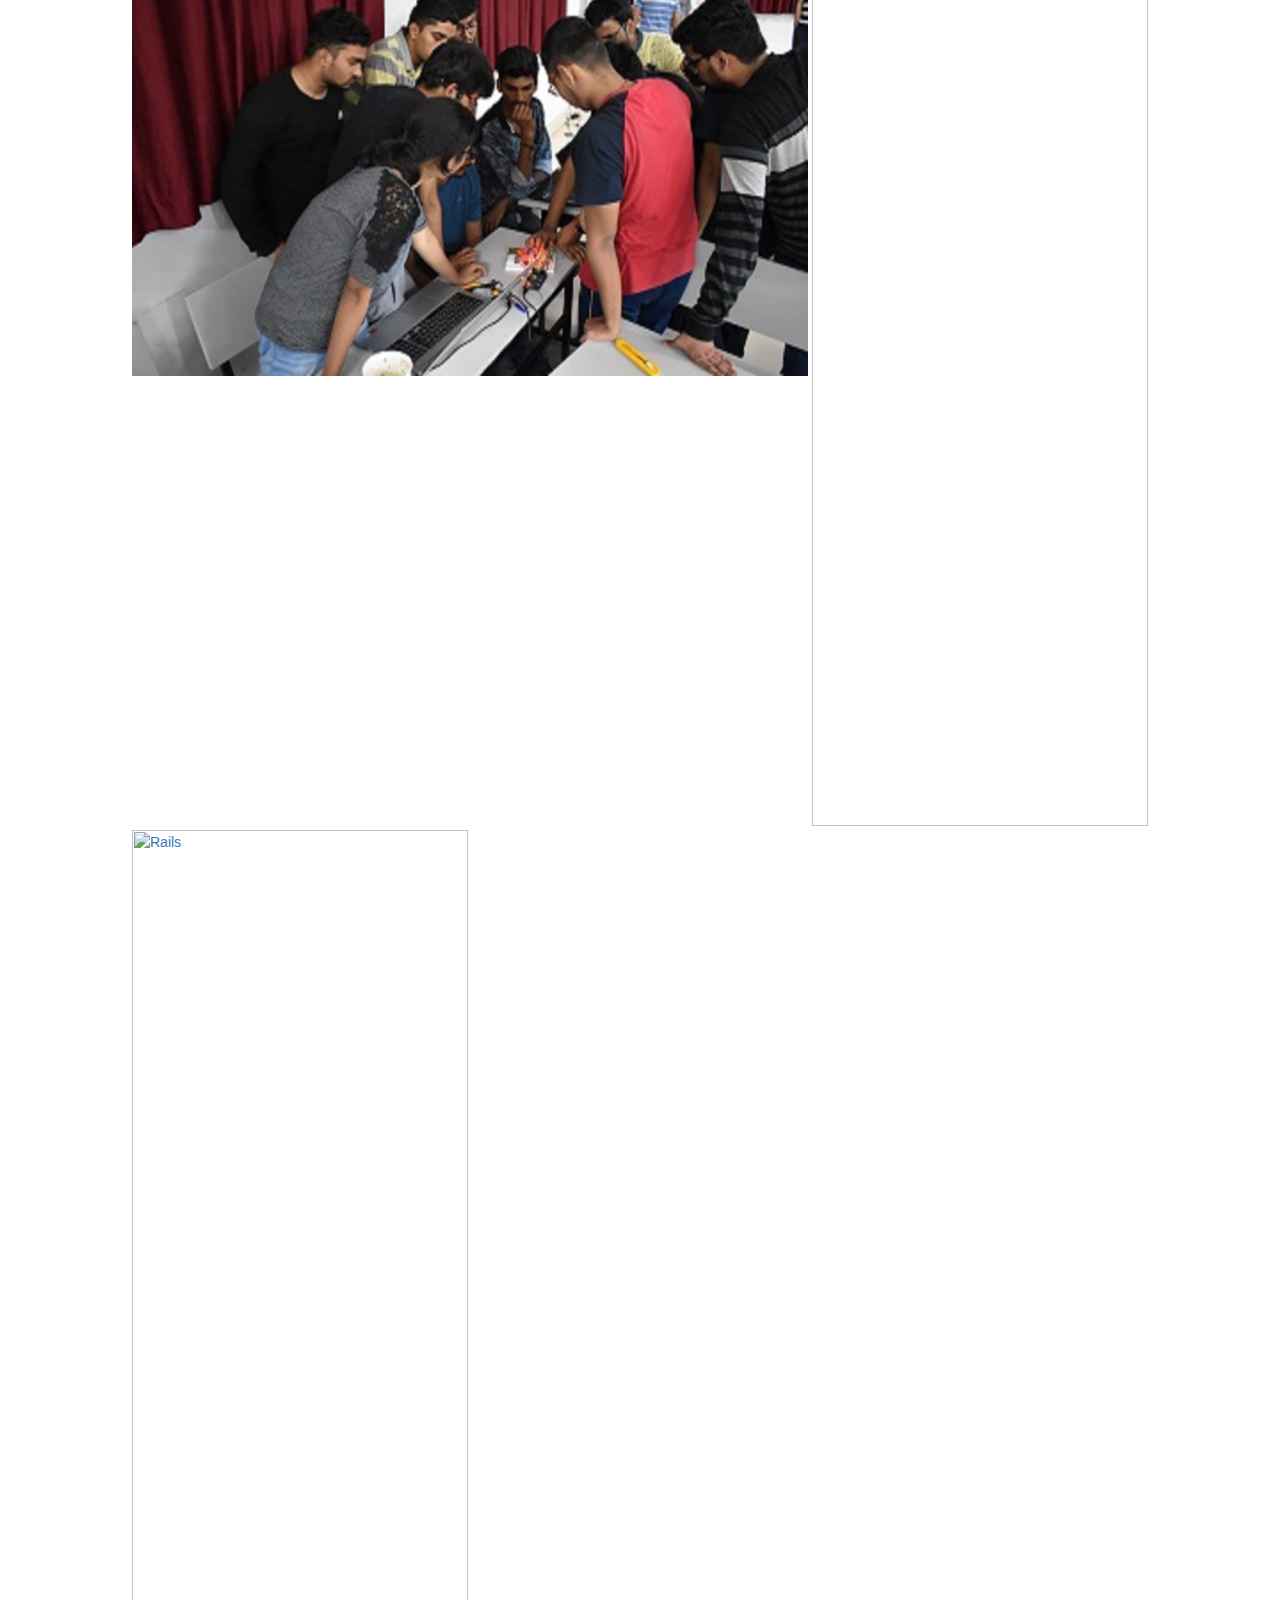
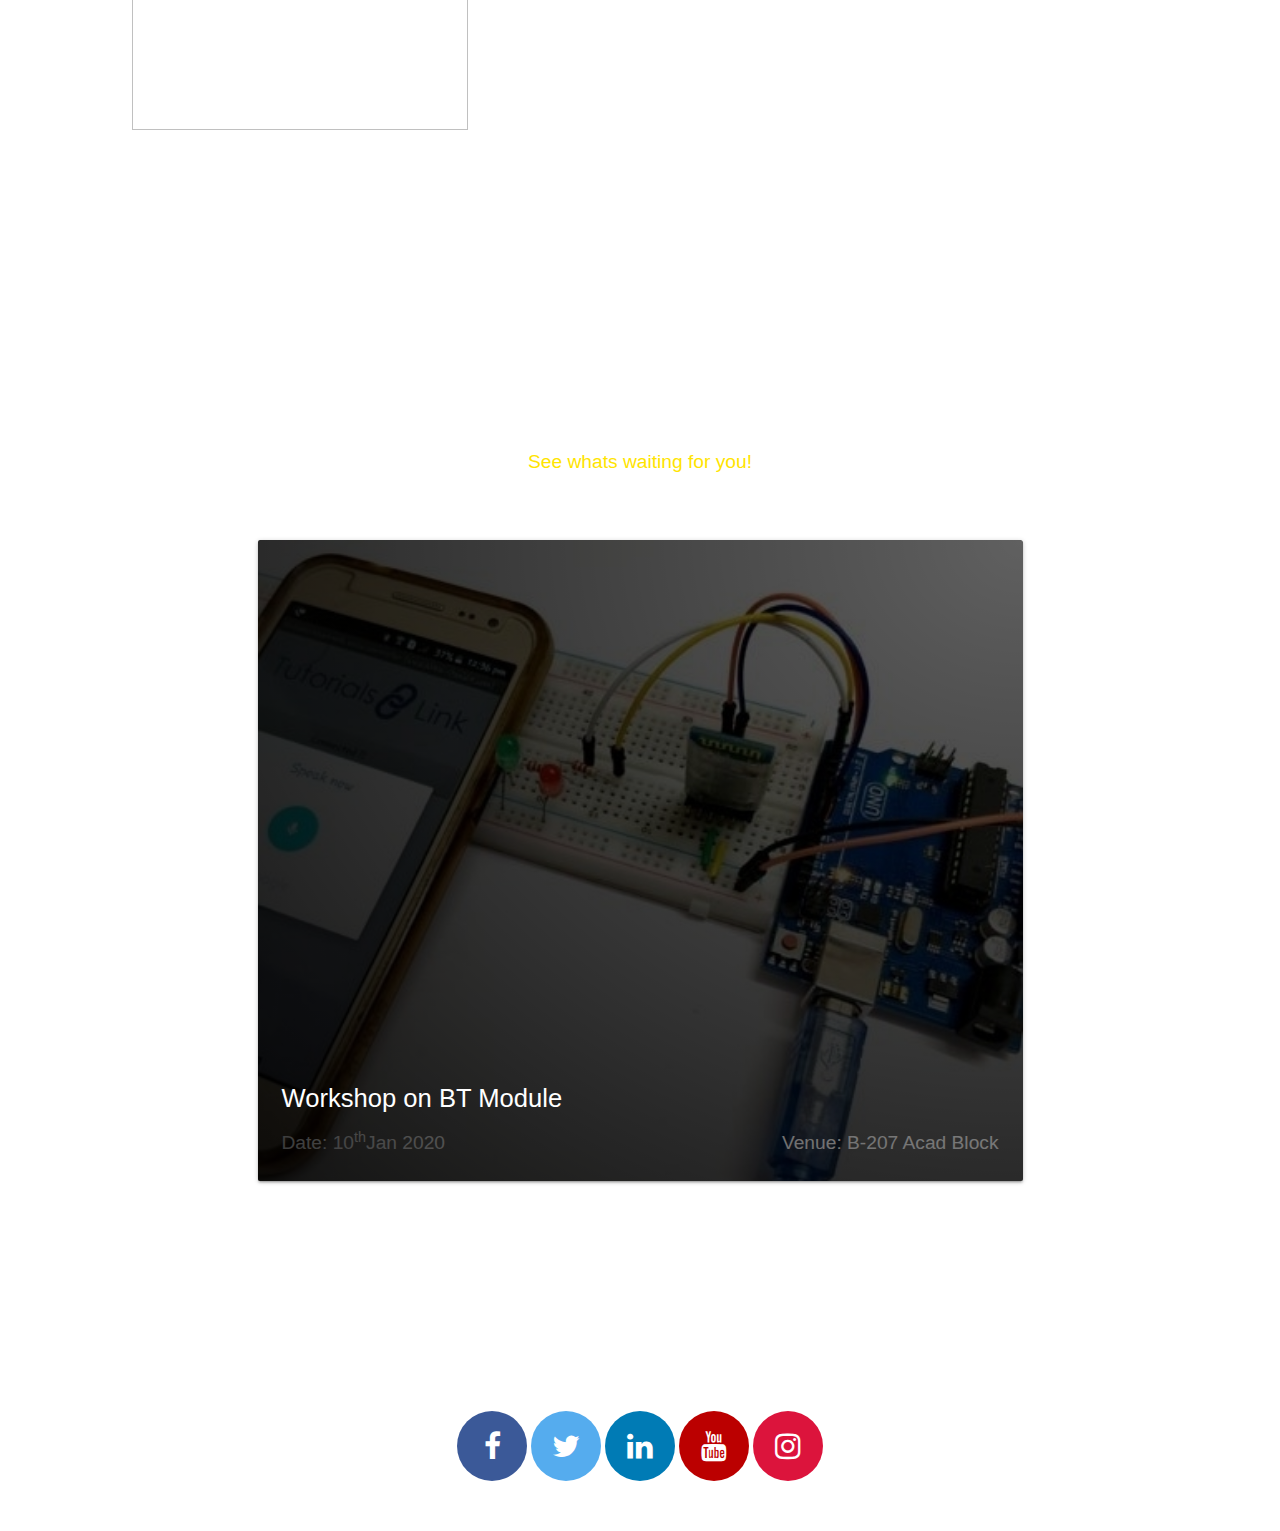
==== commit 03af2408: "updated upcoming events" ====
--- a/index.html
+++ b/index.html
@@ -98,7 +98,7 @@
       <div class="container">
         <h1 class="center white-text upcoming-event">Upcoming Events!</h1>
         <p class="" style="color: #FFE400">See whats waiting for you!</p>
-<div id="clockdiv">
+<div id="clockdiv" class="hide">
   <div>
     <span class="days"></span>
     <div class="smalltext">Days</div>
@@ -127,11 +127,11 @@
         <div class="card-image dark-it">
           <div class="black-gradient hide-on-med-and-down"></div>
           <div class="black-gradient1 hide-on-med-and-up"></div>
-          <img src="./img/arduino.jpg">
-          <span class="card-title hide-on-med-and-down" style="z-index:2; position: absolute; bottom: 40px; font-size: 2vw; ">Arduino Basics Workshop</span>
-           <span class="card-title hide-on-med-and-down" style="position: absolute; width:100%; font-size: 1.5vw;">Date: 10<sup>th</sup>Aug 2019<span class="right">Venue: B-207 Acad Block</span></span>
-           <span class="card-title hide-on-med-and-up center-align" style="z-index:2; position: absolute; bottom: 100px ; font-size: 5vw; width: 100%;">Arduino Basics Workshop</span>
-           <span class="card-title hide-on-med-and-up" style="z-index:2; position: absolute; width:100%; font-size: 3.5vw">Date: 10<sup>th</sup>Aug 2019<span class="right">Venue: B-207 Acad Block</span></span>
+          <img src="./img/image.jpg">
+          <span class="card-title hide-on-med-and-down" style="z-index:2; position: absolute; bottom: 40px; font-size: 2vw; ">Workshop on BT Module</span>
+           <span class="card-title hide-on-med-and-down" style="position: absolute; width:100%; font-size: 1.5vw;">Date: 10<sup>th</sup>Jan 2020<span class="right">Venue: B-207 Acad Block</span></span>
+           <span class="card-title hide-on-med-and-up center-align" style="z-index:2; position: absolute; bottom: 40px ; font-size: 5vw; width: 100%;">Workshop on BT Module</span>
+           <span class="card-title hide-on-med-and-up" style="z-index:2; position: absolute; width:100%; font-size: 3.5vw">Date: 10<sup>th</sup>Jan 2020	<span class="right">Venue: B-207 Acad Block</span></span>
         </div>
         <!-- <div class="card-action">
           <span>Date: 10<sup>th</sup>Aug 2019</span><span class="right">Venue: B-207 Acad Block</span>
@@ -144,7 +144,7 @@
 </header>
 
 <footer >
-  <div class="container center-align social-media-footer">
+  <div class="container center-align social-media-footer" style="margin-bottom:50px;">
     <a href="#" class="fa fa-facebook"></a>
     <a href="#" class="fa fa-twitter"></a>
     <a href="#" class="fa fa-linkedin"></a>
@@ -167,7 +167,7 @@
       <li><a class="waves-effect" href="index.html"><i class="material-icons">home</i>Home</a></li>
       <li><a class="waves-effect" href="issue.html"><i class="material-icons">add_shopping_cart</i>Issue Componets</a></li>
       <li><a class="waves-effect" href="events.html"><i class="material-icons">school</i>Events</a></li>
-      <li><a class="waves-effect" href="tutorials.html"><i class="material-icons">account_box</i>Login</a></li>
+      <li><a class="waves-effect" href="tutorials.html"><i class="material-icons">book</i>Tutorials</a></li>
       <li><a class="waves-effect" href="team.html"><i class="material-icons">person_add</i>Team</a></li>
   </ul>
 
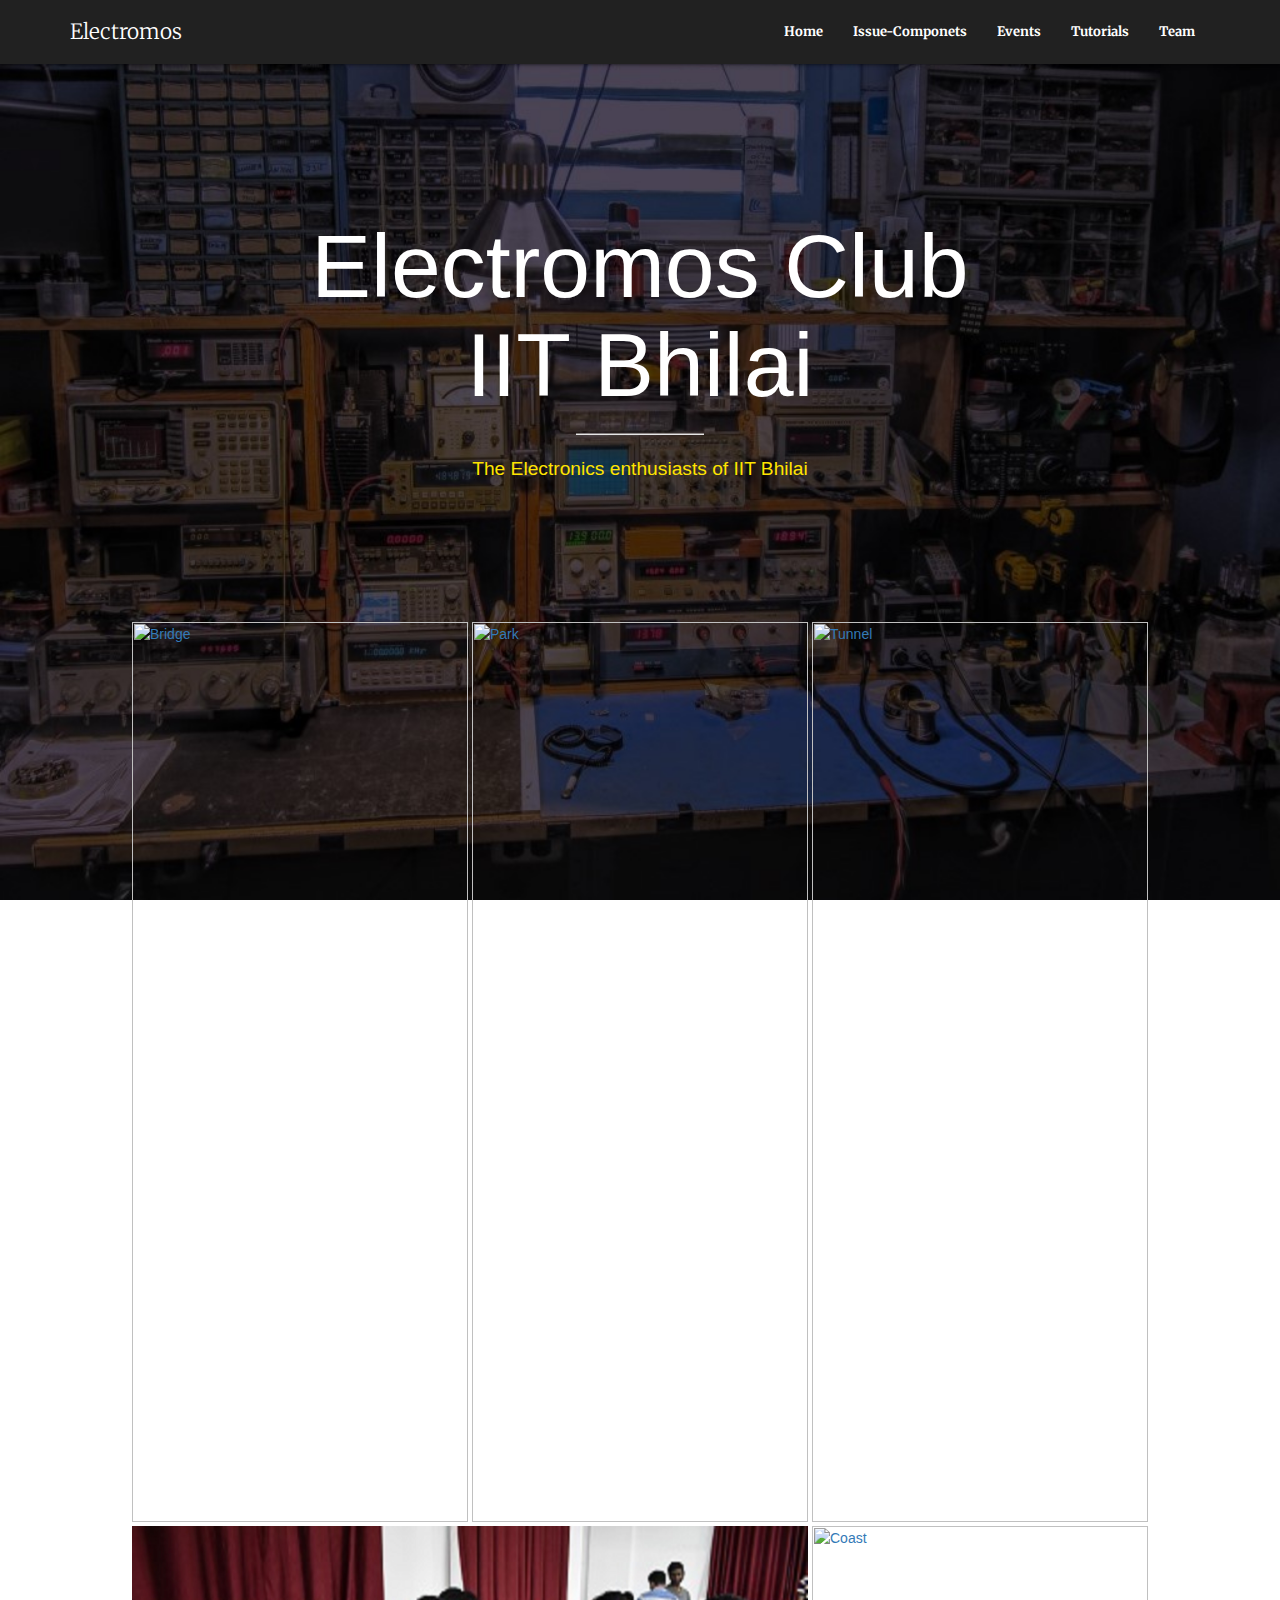
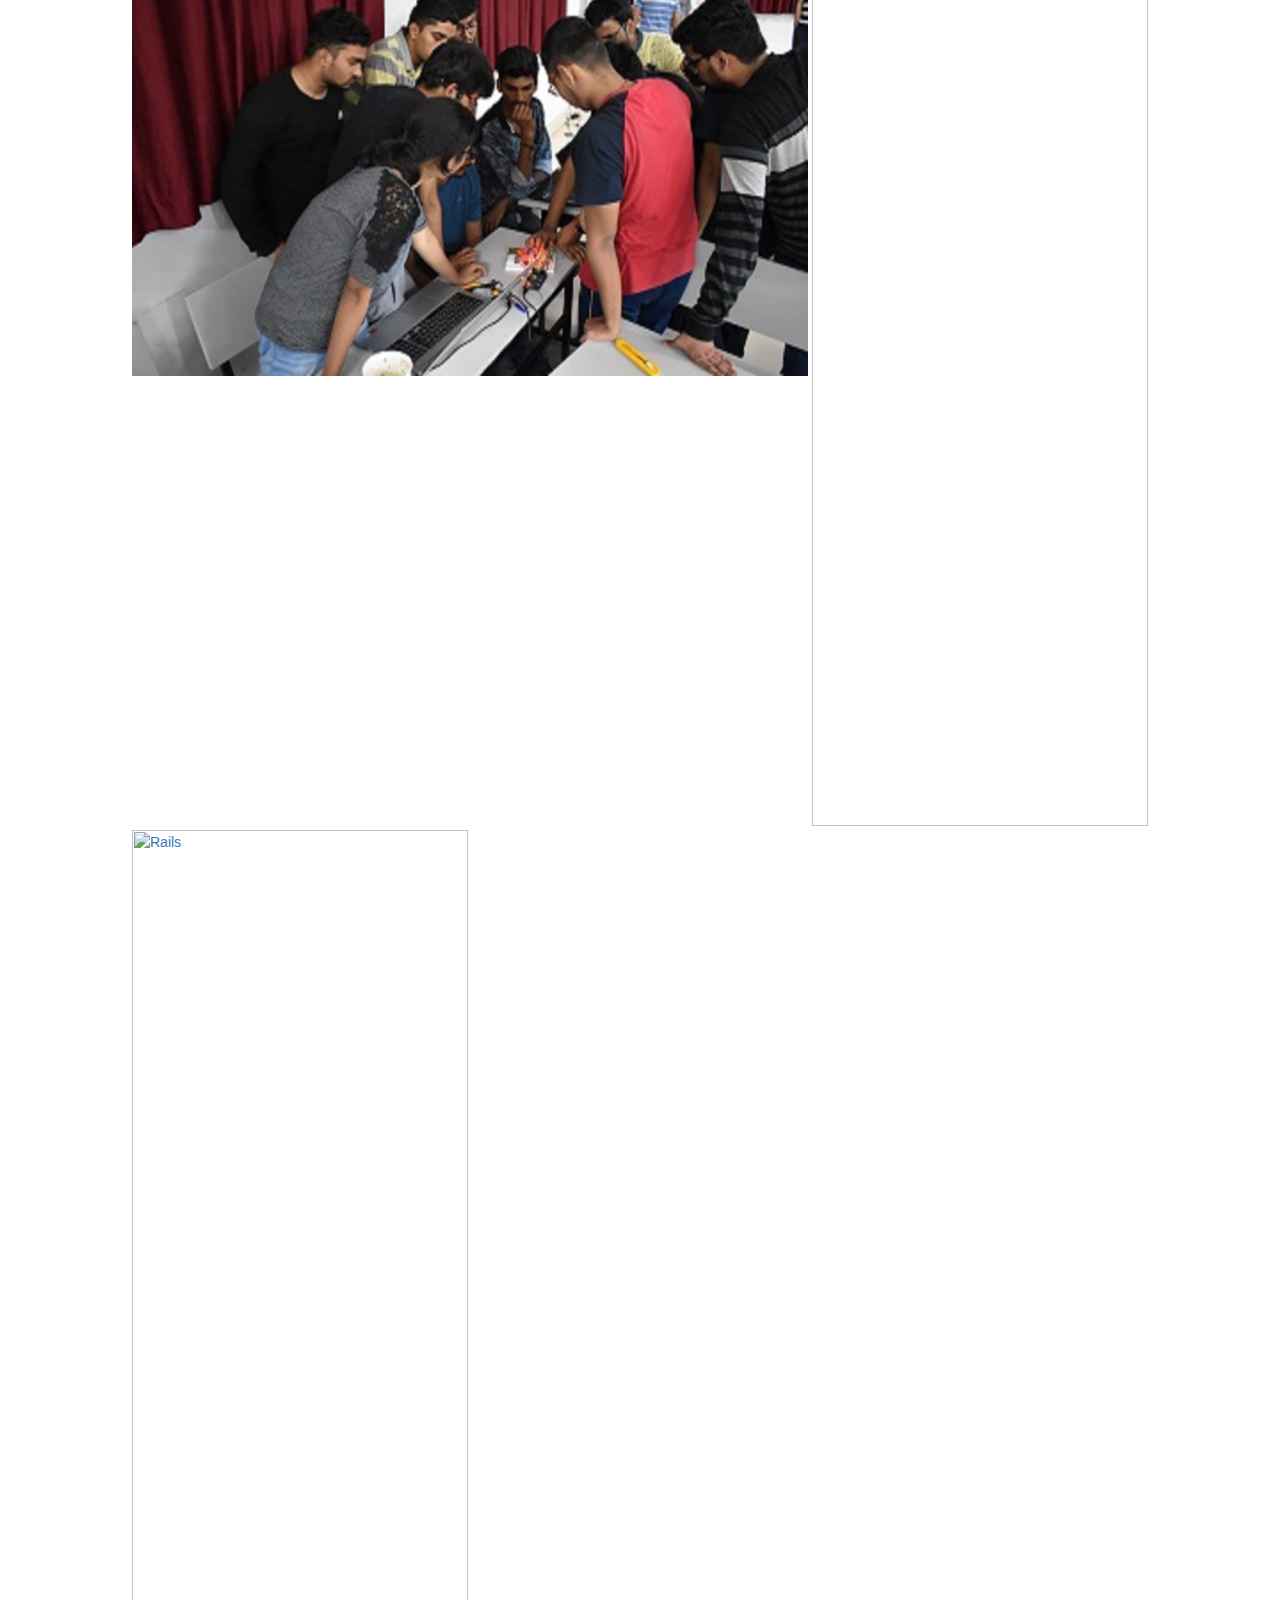
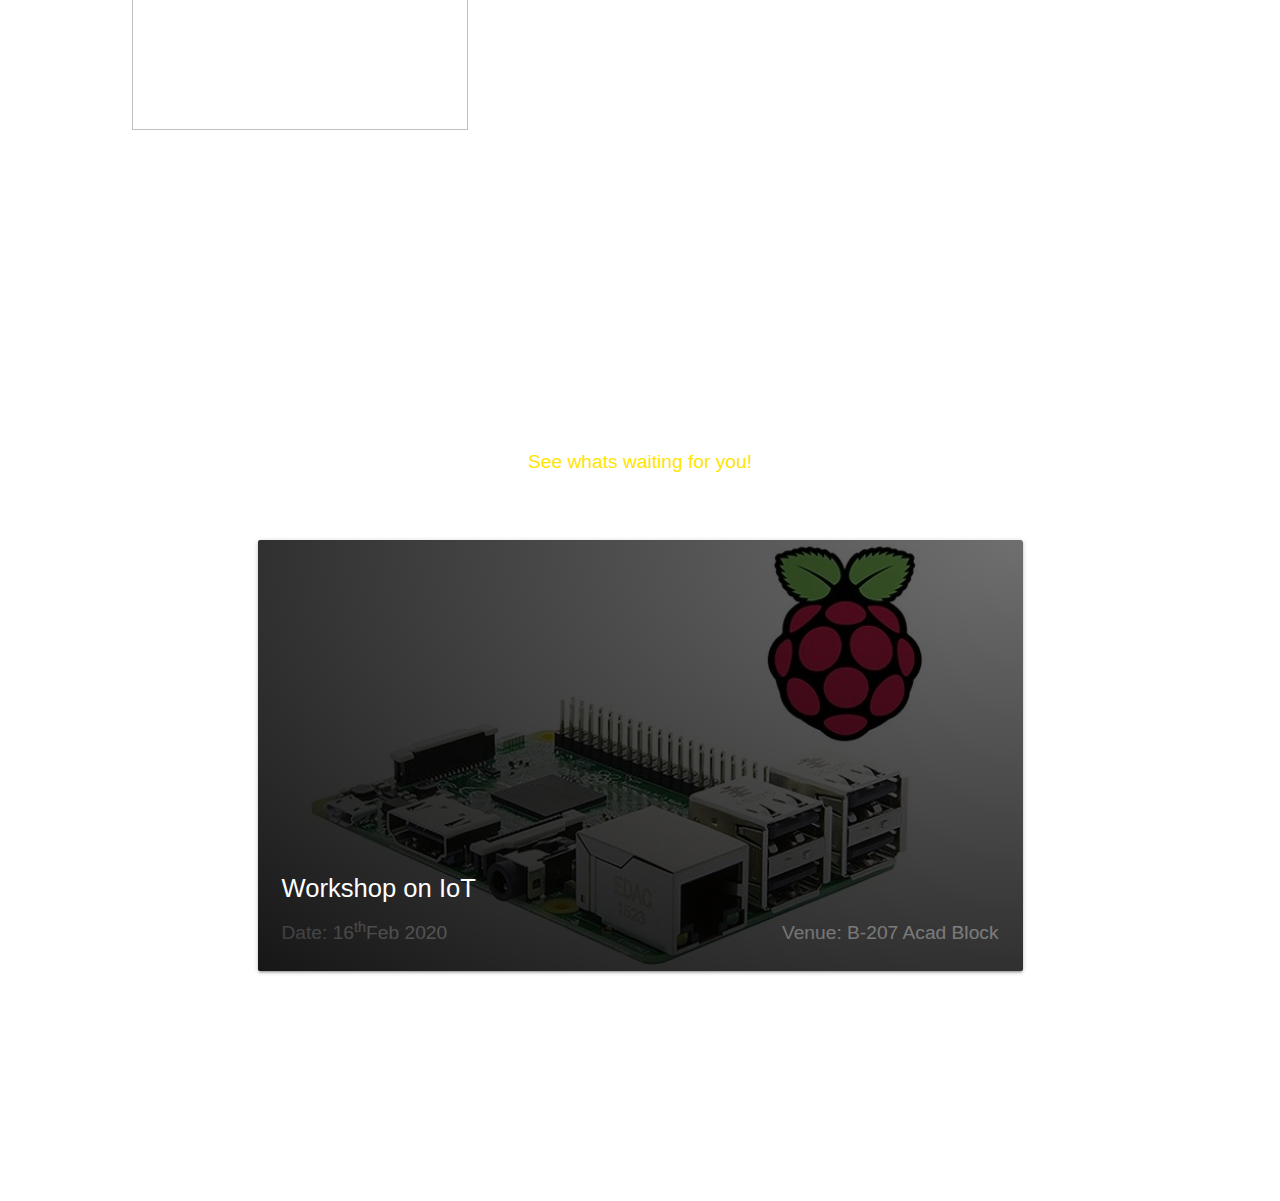
==== commit 304dca78: "updated logo and few minor details" ====
--- a/index.html
+++ b/index.html
@@ -9,6 +9,8 @@
 <link rel="stylesheet" href="https://cdnjs.cloudflare.com/ajax/libs/font-awesome/4.7.0/css/font-awesome.min.css">
 <link rel="stylesheet" href="./css/main.css">
 <meta name="viewport" content="width=device-width, initial-scale=1.0">
+<title>Home - Electromos</title>
+<link rel = "icon" href =  "./img/logo.jpg" type = "image/x-icon">
 </head>
 <body>
 	<header>
@@ -127,11 +129,11 @@
         <div class="card-image dark-it">
           <div class="black-gradient hide-on-med-and-down"></div>
           <div class="black-gradient1 hide-on-med-and-up"></div>
-          <img src="./img/image.jpg">
-          <span class="card-title hide-on-med-and-down" style="z-index:2; position: absolute; bottom: 40px; font-size: 2vw; ">Workshop on BT Module</span>
-           <span class="card-title hide-on-med-and-down" style="position: absolute; width:100%; font-size: 1.5vw;">Date: 10<sup>th</sup>Jan 2020<span class="right">Venue: B-207 Acad Block</span></span>
-           <span class="card-title hide-on-med-and-up center-align" style="z-index:2; position: absolute; bottom: 40px ; font-size: 5vw; width: 100%;">Workshop on BT Module</span>
-           <span class="card-title hide-on-med-and-up" style="z-index:2; position: absolute; width:100%; font-size: 3.5vw">Date: 10<sup>th</sup>Jan 2020	<span class="right">Venue: B-207 Acad Block</span></span>
+          <img src="./img/pi_workshop.jpg">
+          <span class="card-title hide-on-med-and-down" style="z-index:2; position: absolute; bottom: 40px; font-size: 2vw; ">Workshop on IoT</span>
+           <span class="card-title hide-on-med-and-down" style="position: absolute; width:100%; font-size: 1.5vw;">Date: 16<sup>th</sup>Feb 2020<span class="right">Venue: B-207 Acad Block</span></span>
+           <span class="card-title hide-on-med-and-up center-align" style="z-index:2; position: absolute; bottom: 40px ; font-size: 5vw; width: 100%;">Workshop on IoT</span>
+           <span class="card-title hide-on-med-and-up" style="z-index:2; position: absolute; width:100%; font-size: 3.5vw">Date: 16<sup>th</sup>Feb 2020	<span class="right">Venue: B-207 Acad Block</span></span>
         </div>
         <!-- <div class="card-action">
           <span>Date: 10<sup>th</sup>Aug 2019</span><span class="right">Venue: B-207 Acad Block</span>
@@ -143,7 +145,7 @@
 </div>
 </header>
 
-<footer >
+<!-- <footer >
   <div class="container center-align social-media-footer" style="margin-bottom:50px;">
     <a href="#" class="fa fa-facebook"></a>
     <a href="#" class="fa fa-twitter"></a>
@@ -151,7 +153,7 @@
     <a href="#" class="fa fa-youtube"></a>
     <a href="#" class="fa fa-instagram"></a>
   </div>
-</footer>
+</footer> -->
 
 
 
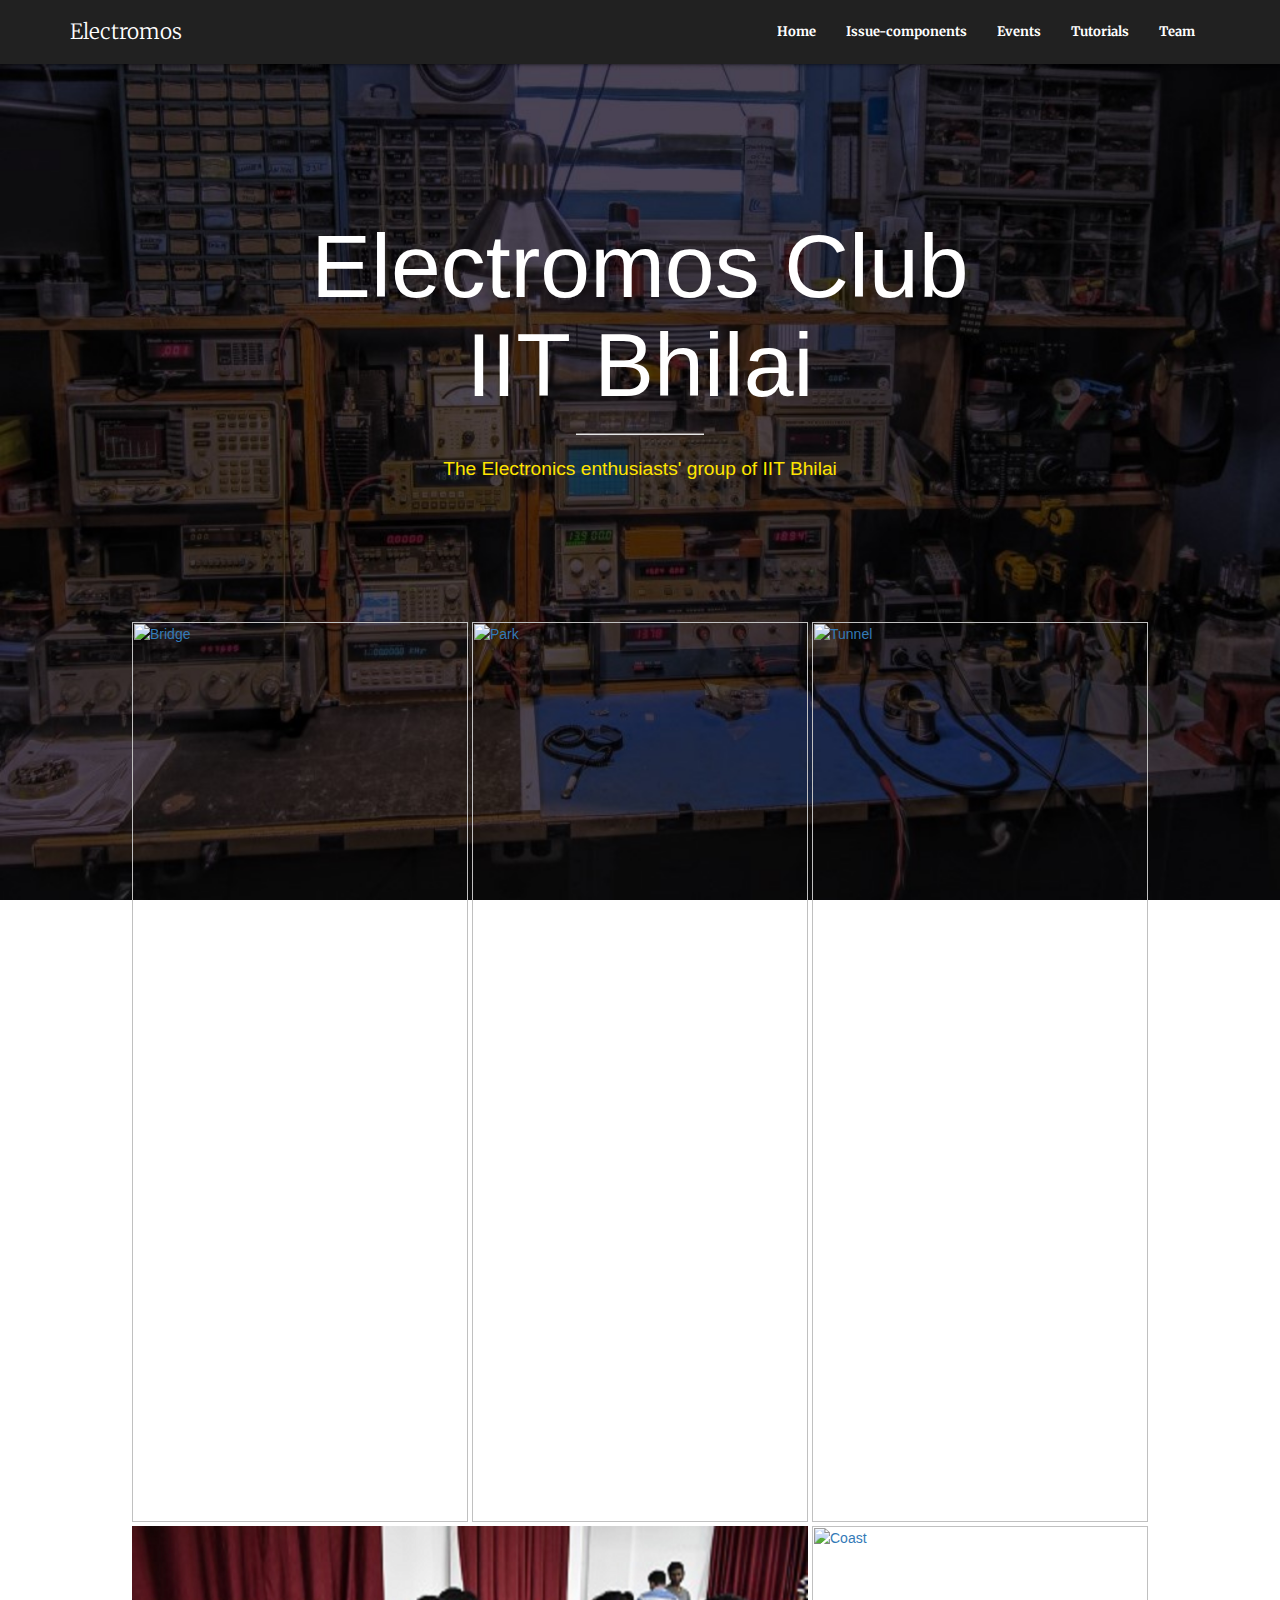
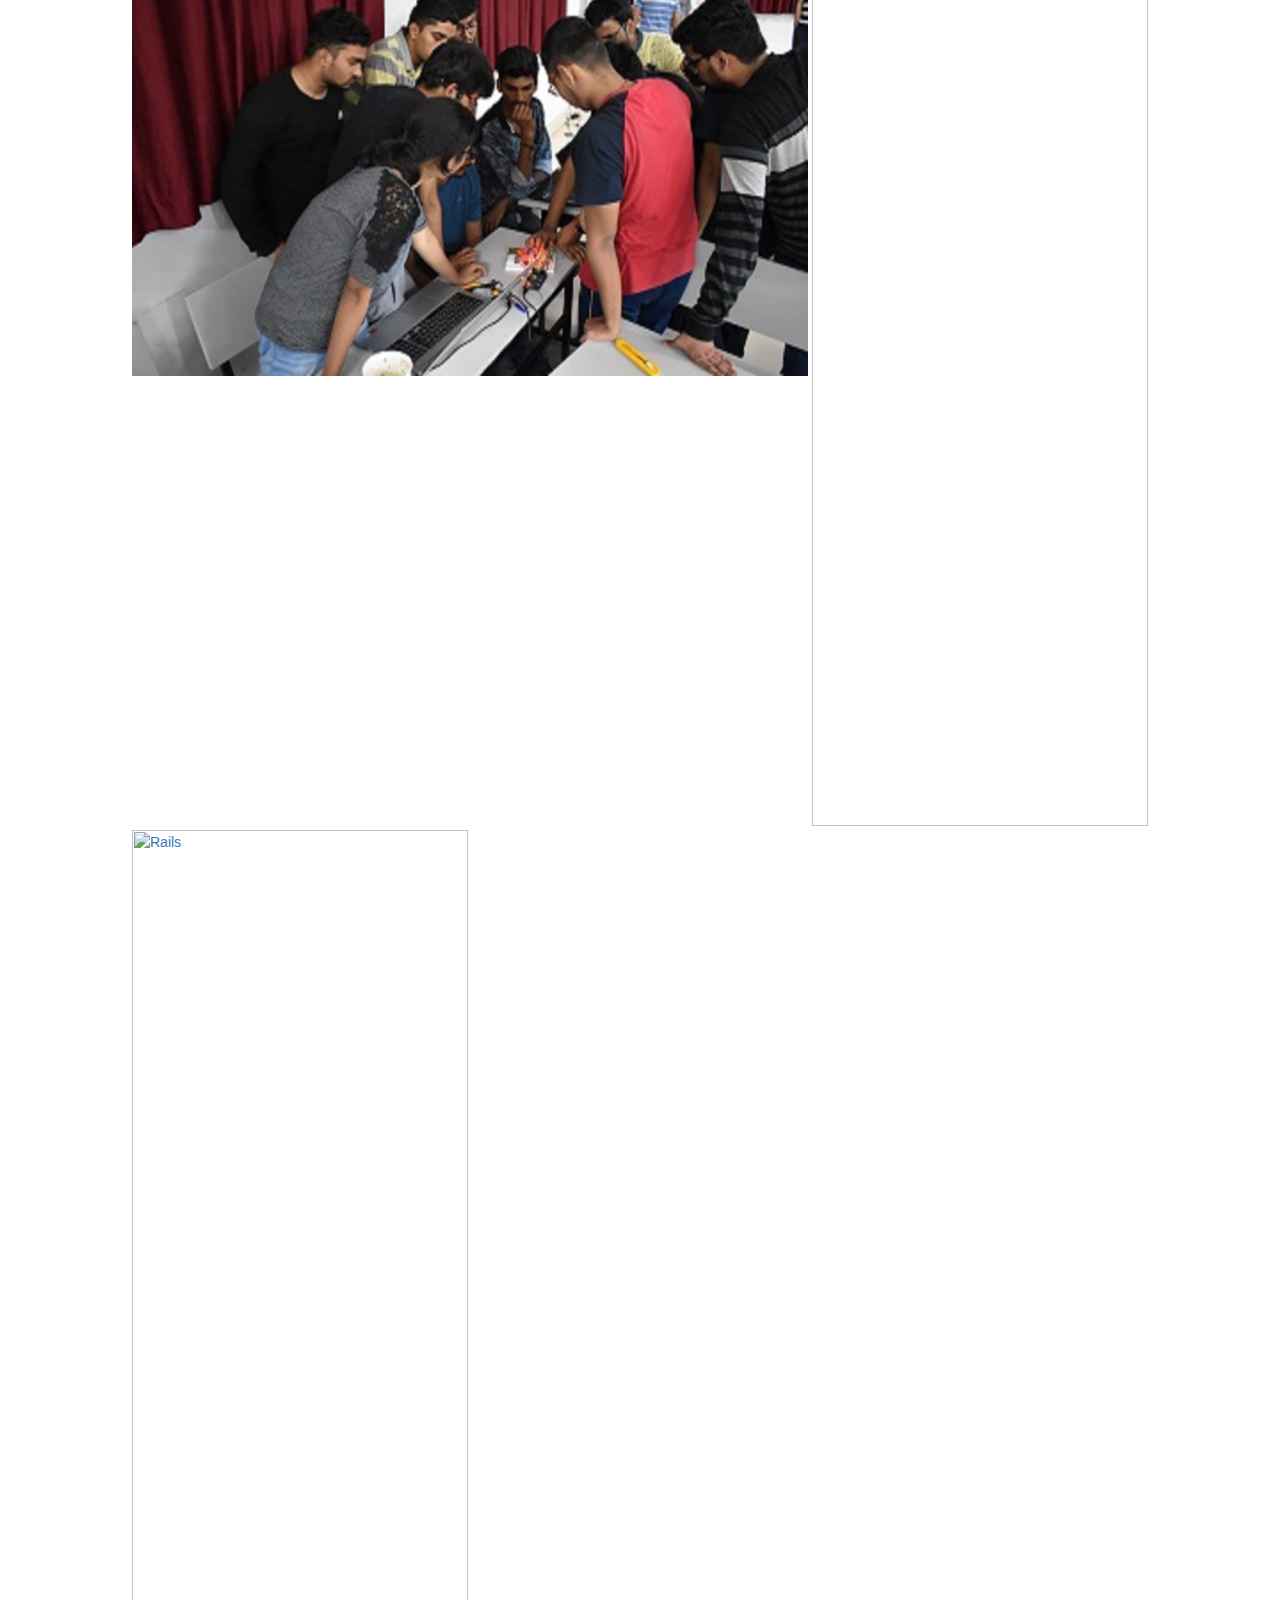
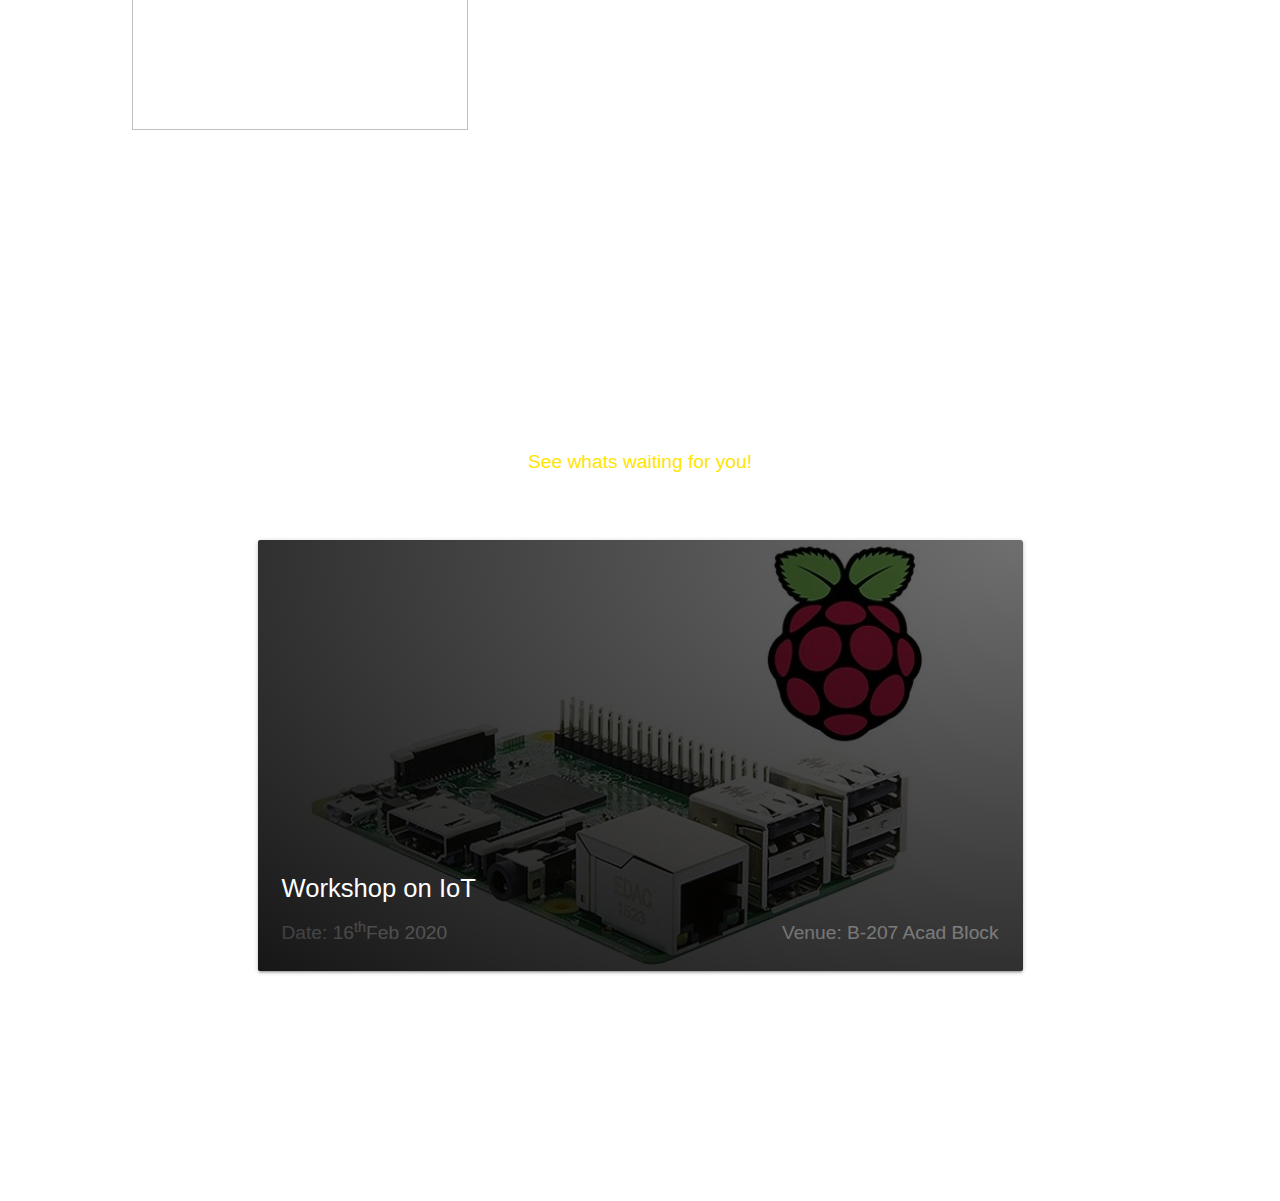
==== commit bf91e149: "Corrected Spelling mistakes" ====
--- a/index.html
+++ b/index.html
@@ -19,7 +19,7 @@
 	    	<span class="brand-logo title-electromos">Electromos</span>
 		    <ul id="nav-mobile" class="right hide-on-med-and-down list-nav">
 		    	<li><a href="index.html">Home</a></li>
-		    	<li><a href="issue.html">Issue-Componets</a></li>
+		    	<li><a href="issue.html">Issue-components</a></li>
 		    	<li><a href="events.html">Events</a></li>
 		        <li><a href="tutorials.html">Tutorials</a></li>
 		        <li><a href="team.html">Team</a></li>
@@ -32,7 +32,7 @@
 	  <div class="header-content">
 		<h2 class="center-align rani">Electromos Club<br>IIT Bhilai</h2>
 		<hr class="break-line">
-		<p class="center-align" style="color: #FFE400" >The Electronics enthusiasts of IIT Bhilai</p>
+		<p class="center-align" style="color: #FFE400" >The Electronics enthusiasts' group of IIT Bhilai</p>
     <!-- <hr class="break-line1"> -->
 	</div>
 
@@ -167,7 +167,7 @@
         </div>
       </li>
       <li><a class="waves-effect" href="index.html"><i class="material-icons">home</i>Home</a></li>
-      <li><a class="waves-effect" href="issue.html"><i class="material-icons">add_shopping_cart</i>Issue Componets</a></li>
+      <li><a class="waves-effect" href="issue.html"><i class="material-icons">add_shopping_cart</i>Issue components</a></li>
       <li><a class="waves-effect" href="events.html"><i class="material-icons">school</i>Events</a></li>
       <li><a class="waves-effect" href="tutorials.html"><i class="material-icons">book</i>Tutorials</a></li>
       <li><a class="waves-effect" href="team.html"><i class="material-icons">person_add</i>Team</a></li>
--- a/css/main.css
+++ b/css/main.css
@@ -797,7 +797,11 @@
   top:5px;
   font-size: 18px;
 }
-
+.event_bottom{
+  position: relative;
+  top:40vh;
+  height:50px;
+}
 
 
 
@@ -906,6 +910,11 @@
 .componets button{
   width:80px;
 }
-
-
-}
+.event_bottom{
+  position: relative;
+  top:20vh;
+  height:50px;
+}
+
+
+}
